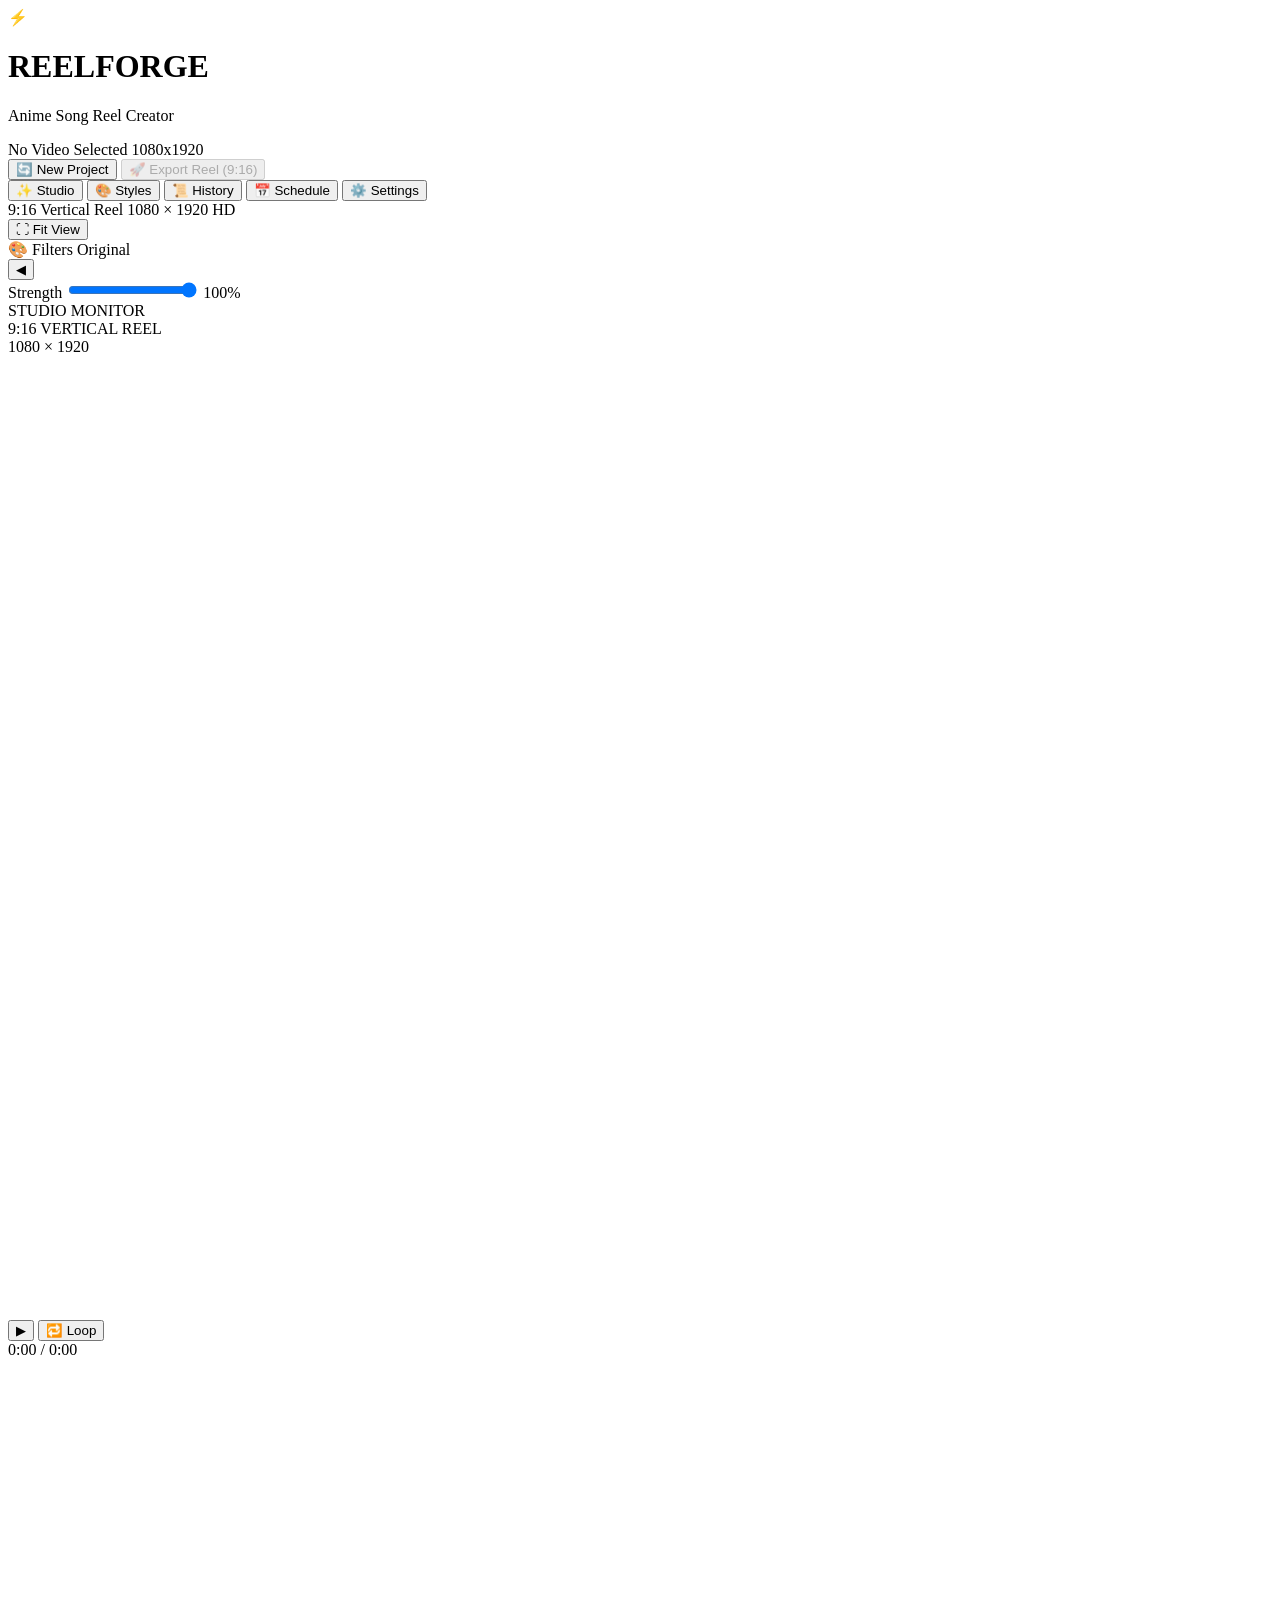
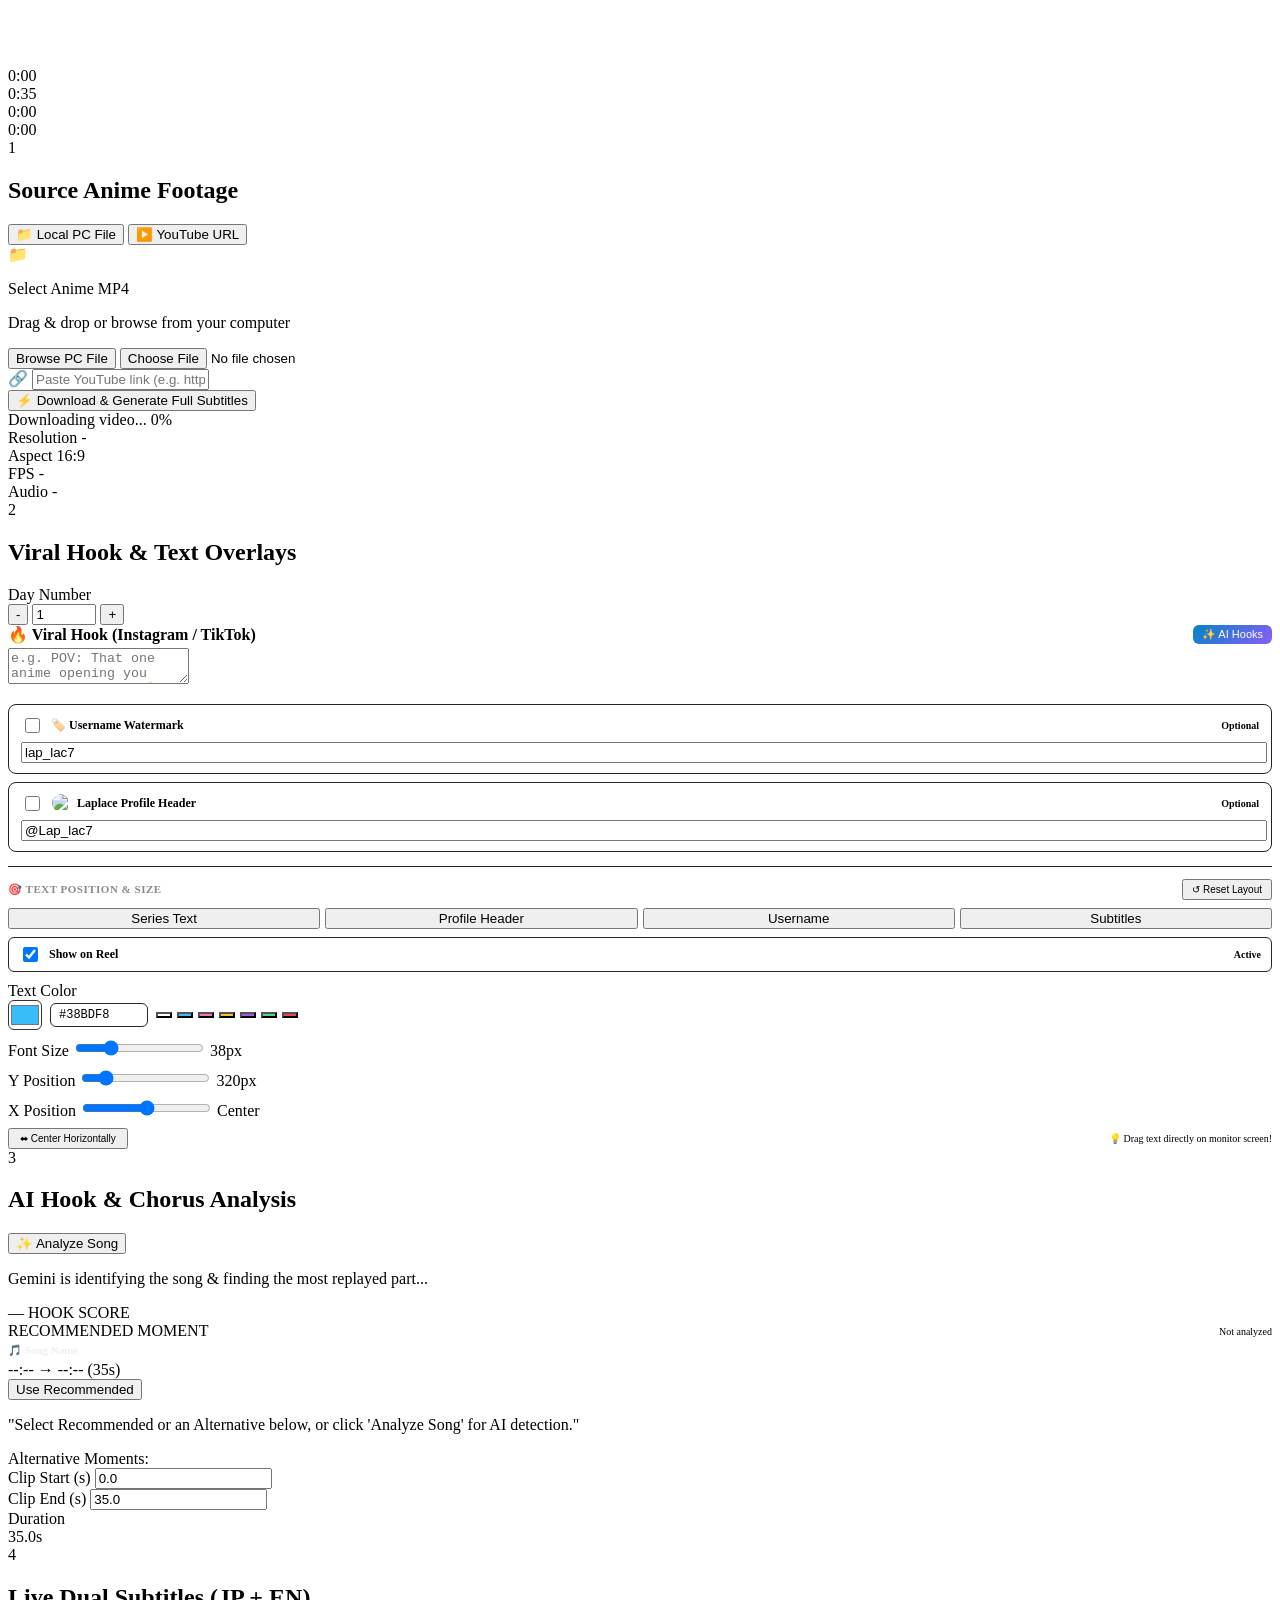
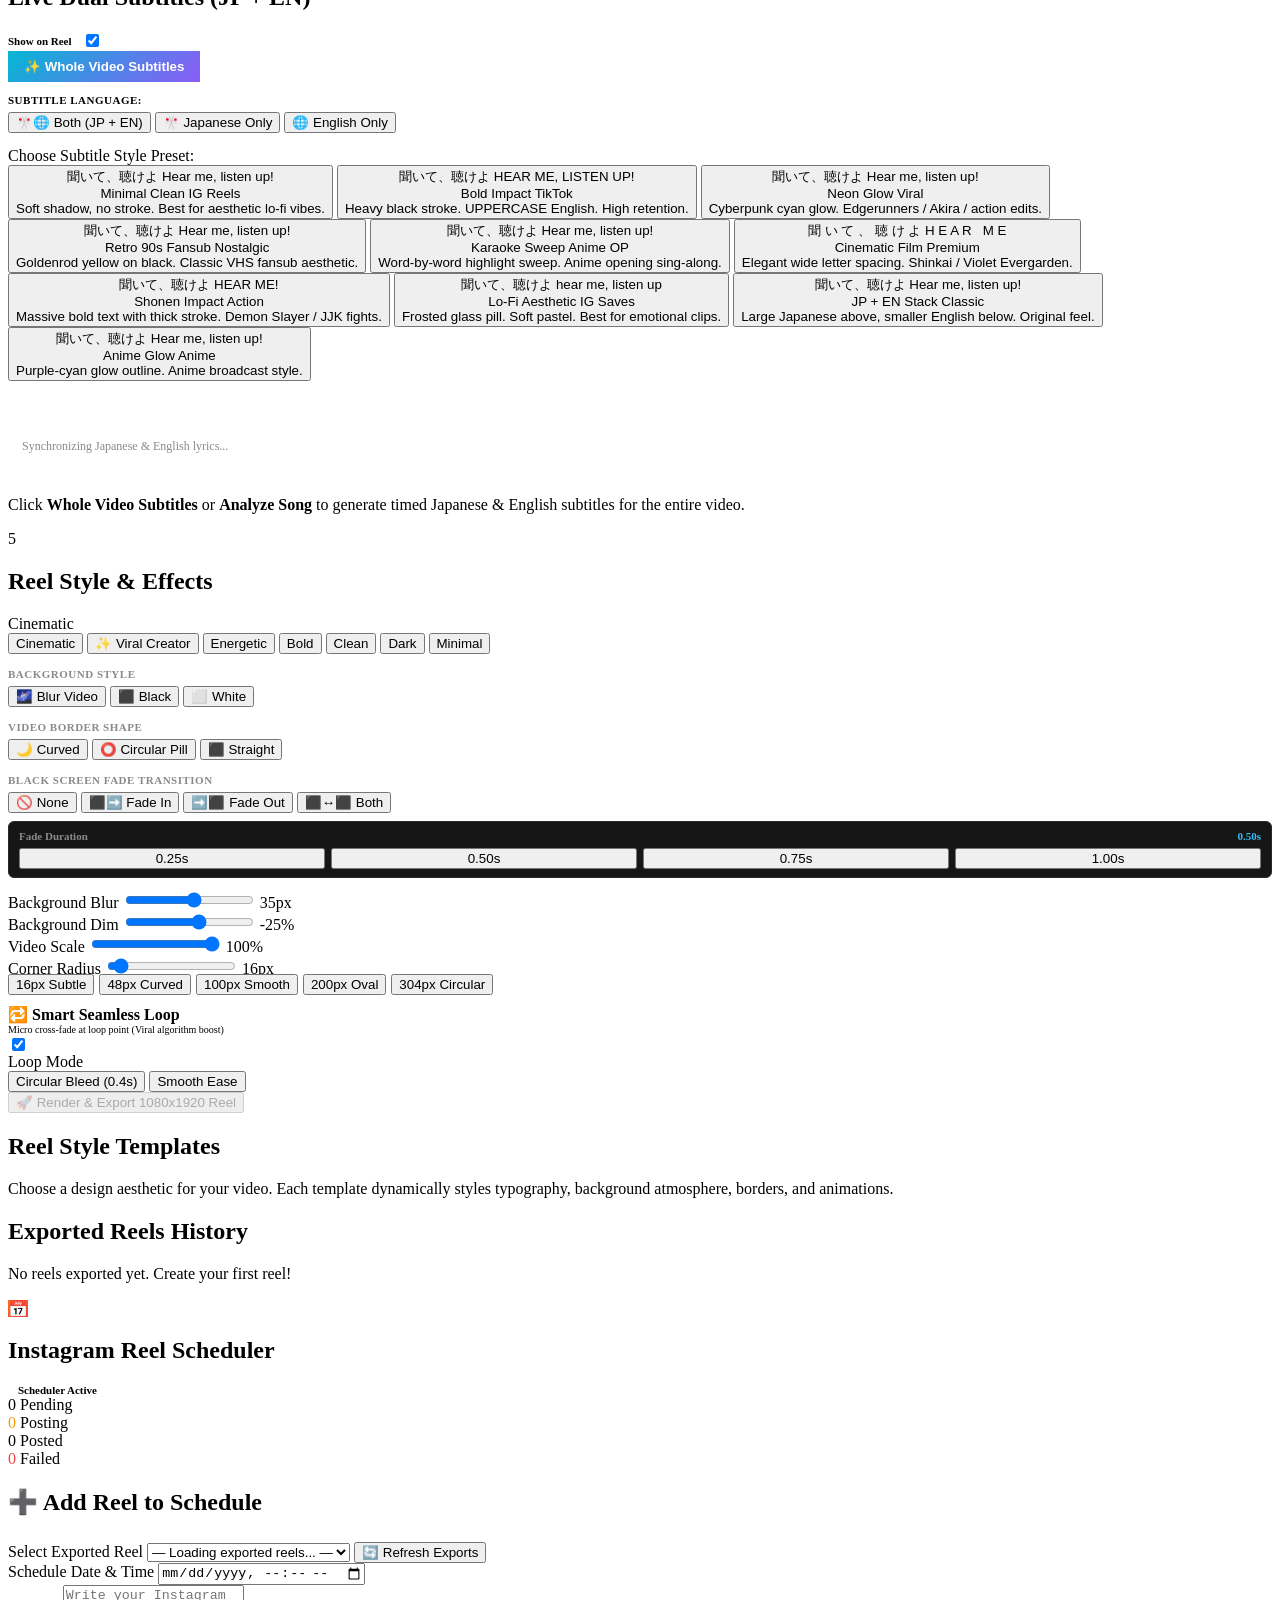
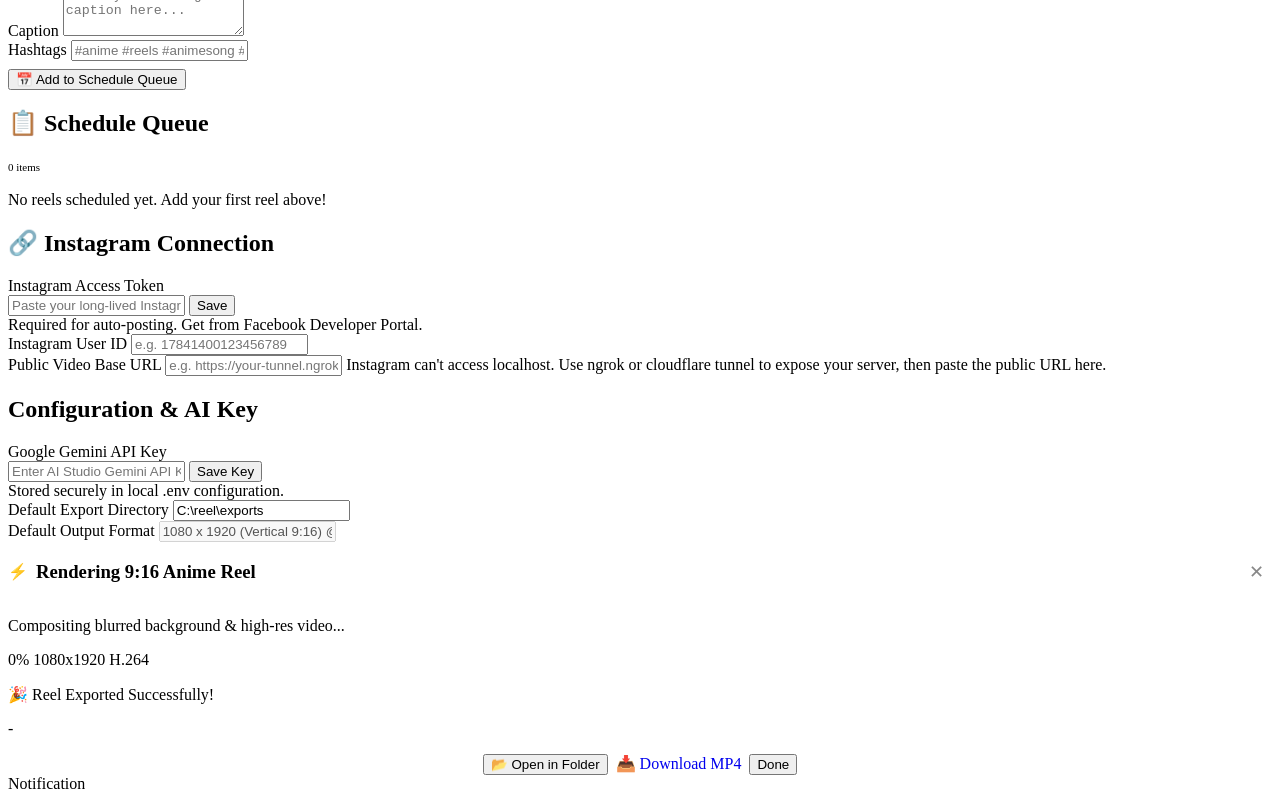
==== app/static/index.html @ e43fbde5 "feat: initial commit for anime song reel creator studio monitor" ====
<!DOCTYPE html>
<html lang="en">
<head>
  <meta charset="UTF-8" />
  <meta name="viewport" content="width=device-width, initial-scale=1.0" />
  <title>Anime Song Reel Creator — 2D Studio</title>
  <link rel="preconnect" href="https://fonts.googleapis.com">
  <link rel="preconnect" href="https://fonts.gstatic.com" crossorigin>
  <link href="https://fonts.googleapis.com/css2?family=Cabinet+Grotesk:wght@700;800;900&family=Noto+Sans+JP:wght@700;800;900&family=Plus+Jakarta+Sans:ital,wght@0,400;0,500;0,600;0,700;0,800;1,400&family=Space+Grotesk:wght@500;700&display=swap" rel="stylesheet">
  <link rel="stylesheet" href="/style.css?v=20260920_03" />
</head>
<body class="bg-dark text-light antialiased">
  <!-- Top App Bar -->
  <header class="app-header">
    <div class="header-left">
      <div class="logo-mark">
        <span class="logo-icon">⚡</span>
      </div>
      <div>
        <h1 class="logo-text">REEL<span class="gradient-text">FORGE</span></h1>
        <p class="logo-sub">Anime Song Reel Creator</p>
      </div>
    </div>

    <div class="header-center">
      <div id="active-file-pill" class="file-pill hidden">
        <span class="status-dot"></span>
        <span id="active-file-name">No Video Selected</span>
        <span id="active-file-meta" class="file-meta-tag">1080x1920</span>
      </div>
    </div>

    <div class="header-right">
      <button id="btn-reset-session" class="btn btn-sm" title="Clear session and start fresh">🔄 New Project</button>
      <button id="btn-export-quick" class="btn btn-primary" disabled>
        <span id="btn-export-quick-text">🚀 Export Reel (9:16)</span>
      </button>
    </div>
  </header>

  <!-- Main Studio Shell -->
  <div class="studio-layout">
    <!-- Left Navigation Bar -->
    <nav class="sidebar-nav">
      <button class="nav-tab active" data-view="studio" title="Create Reel">
        <span class="nav-icon">✨</span>
        <span class="nav-label">Studio</span>
      </button>
      <button class="nav-tab" data-view="templates" title="Style Templates">
        <span class="nav-icon">🎨</span>
        <span class="nav-label">Styles</span>
      </button>
      <button class="nav-tab" data-view="history" title="Export History">
        <span class="nav-icon">📜</span>
        <span class="nav-label">History</span>
      </button>
      <button class="nav-tab" data-view="schedule" title="Instagram Scheduler">
        <span class="nav-icon">📅</span>
        <span class="nav-label">Schedule</span>
      </button>
      <button class="nav-tab" data-view="settings" title="App Settings">
        <span class="nav-icon">⚙️</span>
        <span class="nav-label">Settings</span>
      </button>
    </nav>

    <!-- Center 2D Stage / Viewport -->
    <main class="viewport-stage">
      <!-- Stage Toolbar -->
      <div class="stage-toolbar">
        <div class="canvas-tag-group">
          <span class="canvas-res-pill">9:16 Vertical Reel</span>
          <span id="canvas-spec-pill" class="canvas-spec-pill">1080 × 1920 HD</span>
        </div>

        <div class="stage-controls">
          <button id="btn-fit-view" class="btn-icon" title="Toggle Fit">⛶ Fit View</button>
        </div>
      </div>

      <!-- Studio Video Monitor Display Flanked by Side Docks -->
      <div class="studio-stage-wrapper">
        <!-- Left Stage Dock: Visual Filters Library -->
        <aside class="stage-dock dock-left" id="dock-filters">
          <div class="dock-header">
            <div class="dock-title-group">
              <span class="dock-icon">🎨</span>
              <span class="dock-title">Filters</span>
              <span class="dock-count-badge" id="filter-active-name">Original</span>
            </div>
            <button class="dock-btn-toggle" id="btn-toggle-filters-dock" title="Collapse Filters Dock">◀</button>
          </div>

          <!-- Filter Intensity Slider -->
          <div class="dock-intensity-row">
            <span class="dock-sublabel">Strength</span>
            <input type="range" id="slider-filter-intensity" min="0" max="100" value="100" class="dock-range" />
            <span class="dock-value" id="val-filter-intensity">100%</span>
          </div>

          <!-- Scrollable Filter Cards Grid -->
          <div class="dock-grid-scroll" id="filters-grid"></div>
        </aside>

        <!-- Main 9:16 Studio Monitor -->
        <div class="studio-monitor" id="studio-monitor">
          <!-- Monitor Top HUD Bar -->
          <div class="monitor-hud">
            <div class="hud-left">
              <span class="hud-dot"></span>
              <span>STUDIO MONITOR</span>
            </div>
            <div class="hud-center" id="monitor-mode-label">9:16 VERTICAL REEL</div>
            <div class="hud-right" id="monitor-res-label">1080 × 1920</div>
          </div>

          <!-- Video Monitor Screen -->
          <div class="monitor-screen">
            <!-- The Real-time 2D Canvas -->
            <!-- A half-resolution monitor is much smoother; FFmpeg exports stay 1080×1920. -->
            <canvas id="reel-canvas" width="540" height="960" class="reel-canvas"></canvas>

            <!-- Hidden Video Element for decoding & playback -->
            <video id="hidden-video" playsinline preload="auto" class="hidden-media"></video>
          </div>
        </div>

        <div class="dock-balance-spacer" aria-hidden="true"></div>
      </div>

      <!-- CapCut Professional Multi-Track Timeline -->
      <div class="timeline-bar capcut-timeline-root" id="capcut-timeline-root">
        <!-- Left Dock: Start/Play, Loop, and Timecode on the left side -->
        <div class="timeline-left-dock" id="timeline-left-dock">
          <div class="tl-dock-buttons-col">
            <button id="btn-play-pause" class="btn-tl-play" title="Play / Pause (Space)">▶</button>
            <button id="btn-loop-clip" class="btn-tl-pill active" title="Toggle Loop (L)">🔁 Loop</button>
          </div>
          <div class="timeline-timecode-box">
            <span id="time-current" class="tc-time tc-current">0:00</span>
            <span class="tc-sep">/</span>
            <span id="time-duration" class="tc-time tc-total">0:00</span>
          </div>
        </div>

        <!-- Scrollable Multi-Track Container -->
        <div class="timeline-scroll-container" id="timeline-scroll-container">
          <!-- Width will scale dynamically with zoom level -->
          <div class="timeline-content-wrapper" id="timeline-content-wrapper">
            
            <!-- Track 0: Ruler Track -->
            <div class="tl-track-row tl-track-ruler" id="tl-track-ruler">
              <canvas id="timeline-ruler-canvas" class="tl-canvas-ruler"></canvas>
            </div>

            <!-- Track 1: Video Thumbnail Strip Track -->
            <div class="tl-track-row tl-track-video" id="tl-track-video">
              <canvas id="timeline-thumbnail-canvas" class="tl-canvas-thumbnails"></canvas>
            </div>

            <!-- Interactive Scrubber & Selection Overlay (Spans over Tracks) -->
            <div id="scrubber-track" class="scrubber-track-overlay">
              <!-- Left Dimmed Region (before selection) -->
              <div id="scrubber-dim-left" class="scrubber-dim dim-left"></div>
              
              <!-- Right Dimmed Region (after selection) -->
              <div id="scrubber-dim-right" class="scrubber-dim dim-right"></div>

              <!-- Selected Clip Region -->
              <div id="scrubber-range" class="scrubber-range" title="Drag to slide clip selection window">
                <!-- Left Trim Handle -->
                <div id="marker-start" class="capcut-handle handle-start" title="Drag to trim start">
                  <div class="marker-tooltip" id="tooltip-start">0:00</div>
                </div>

                <!-- Right Trim Handle -->
                <div id="marker-end" class="capcut-handle handle-end" title="Drag to trim end">
                  <div class="marker-tooltip" id="tooltip-end">0:35</div>
                </div>
              </div>

              <!-- CapCut Needle Playhead (Spans full height through ruler & tracks) -->
              <div id="scrubber-playhead" class="capcut-playhead" title="Drag playhead needle">
                <div class="playhead-cap"></div>
                <div class="playhead-line"></div>
                <div class="playhead-tooltip" id="tooltip-playhead">0:00</div>
              </div>

              <!-- Hover Time Preview Tooltip -->
              <div id="scrubber-hover-tooltip" class="scrubber-hover-tooltip hidden">0:00</div>
            </div>

          </div>
        </div>
      </div>
    </main>

    <!-- Right Inspector Panel -->
    <aside class="inspector-panel">
      <!-- STUDIO VIEW TAB CONTENT -->
      <div id="view-studio" class="panel-tab-content active">
        <!-- Step 1: Video File Selection -->
        <div class="card card-step-1">
          <div class="card-header">
            <span class="step-num num-cyan">1</span>
            <h2>Source Anime Footage</h2>
          </div>
          <div class="card-body">
            <!-- Source Selector Tabs -->
            <div class="source-tabs">
              <button type="button" id="tab-src-local" class="source-tab-btn active">📁 Local PC File</button>
              <button type="button" id="tab-src-yt" class="source-tab-btn">▶️ YouTube URL</button>
            </div>

            <!-- Panel 1: Local PC File -->
            <div id="panel-src-local" class="source-panel">
              <div class="file-dropzone" id="file-dropzone">
                <span class="dropzone-icon">📁</span>
                <p class="dropzone-title">Select Anime MP4</p>
                <p class="dropzone-hint">Drag & drop or browse from your computer</p>
                <div class="dropzone-buttons">
                  <button id="btn-browse-file" class="btn btn-cyan">Browse PC File</button>
                  <input type="file" id="input-file-native" accept="video/mp4,video/*" class="hidden-input" />
                </div>
              </div>
            </div>

            <!-- Panel 2: YouTube URL Downloader -->
            <div id="panel-src-yt" class="source-panel hidden">
              <div class="yt-download-card">
                <div class="yt-input-group">
                  <span class="yt-input-icon">🔗</span>
                  <input type="text" id="input-yt-url" class="yt-url-input" placeholder="Paste YouTube link (e.g. https://youtu.be/...)" />
                </div>
                <button type="button" id="btn-yt-download" class="btn btn-cyan btn-full">
                  <span id="btn-yt-text">⚡ Download & Generate Full Subtitles</span>
                </button>
                <div id="yt-progress-box" class="yt-progress-box hidden">
                  <div class="yt-progress-track">
                    <div id="yt-progress-bar" class="yt-progress-bar" style="width: 0%;"></div>
                  </div>
                  <div class="yt-progress-row">
                    <span id="yt-progress-label">Downloading video...</span>
                    <span id="yt-progress-percent">0%</span>
                  </div>
                </div>
              </div>
            </div>

            <!-- Video Info Meta Stats -->
            <div id="video-info-card" class="info-grid hidden">
              <div class="info-item">
                <span class="info-label">Resolution</span>
                <span id="meta-res" class="info-val text-cyan">-</span>
              </div>
              <div class="info-item">
                <span class="info-label">Aspect</span>
                <span id="meta-aspect" class="info-val text-pink">16:9</span>
              </div>
              <div class="info-item">
                <span class="info-label">FPS</span>
                <span id="meta-fps" class="info-val text-amber">-</span>
              </div>
              <div class="info-item">
                <span class="info-label">Audio</span>
                <span id="meta-audio" class="info-val text-emerald">-</span>
              </div>
            </div>
          </div>
        </div>

        <!-- Step 2: Reel Text & Hook Information -->
        <div class="card card-step-2">
          <div class="card-header">
            <span class="step-num num-purple">2</span>
            <h2>Viral Hook & Text Overlays</h2>
          </div>
          <div class="card-body form-grid">
            <div class="form-row">
              <div class="form-group flex-1">
                <label for="input-day-number">Day Number</label>
                <div class="input-with-stepper">
                  <button type="button" id="btn-day-dec" class="btn-step">-</button>
                  <input type="number" id="input-day-number" value="1" min="1" max="9999" />
                  <button type="button" id="btn-day-inc" class="btn-step">+</button>
                </div>
              </div>
              <div class="form-group flex-2">
                <div style="display:flex; justify-content:space-between; align-items:center; margin-bottom:4px;">
                  <label for="input-series-text" style="margin:0; font-weight:700;">🔥 Viral Hook (Instagram / TikTok)</label>
                  <button type="button" id="btn-generate-ai-hooks" class="btn btn-sm" style="font-size:11px; padding:3px 9px; background:linear-gradient(135deg, #0284c7, #8b5cf6); border:none; color:#fff; border-radius:6px; cursor:pointer;" title="Generate viral hooks with Gemini AI">✨ AI Hooks</button>
                </div>
                <textarea id="input-series-text" rows="2" class="form-textarea" placeholder="e.g. POV: That one anime opening you will NEVER skip ⚡"></textarea>
                <div id="ai-hooks-container" class="ai-hooks-pills hidden" style="margin-top:6px; display:flex; flex-wrap:wrap; gap:5px;"></div>
              </div>
            </div>

            <!-- Username Watermark Toggle & Input (Separate) -->
            <div class="form-group" style="margin-top: 10px; padding: 10px 12px; background: rgba(255,255,255,0.03); border: 1px solid #222; border-radius: 8px;">
              <div style="display:flex; justify-content:space-between; align-items:center; margin-bottom: 6px;">
                <label for="check-watermark" style="font-size:12px; font-weight:700; color:var(--text-primary); cursor:pointer; display:flex; align-items:center; gap:8px; margin:0;">
                  <input type="checkbox" id="check-watermark" style="accent-color:var(--neon-cyan); width:15px; height:15px; cursor:pointer;" />
                  <span>🏷️ Username Watermark</span>
                </label>
                <span style="font-size:10px; color:var(--neon-cyan); font-weight:600;">Optional</span>
              </div>
              <div id="watermark-input-group" class="hidden" style="margin-top:6px;">
                <input type="text" id="input-watermark-text" value="lap_lac7" placeholder="e.g. lap_lac7 or your channel" style="width:100%;" />
              </div>
            </div>

            <!-- Laplace Creator Avatar & Follow Tag Toggle & Input (Separate) -->
            <div class="form-group" style="margin-top: 8px; padding: 10px 12px; background: rgba(255,255,255,0.03); border: 1px solid #222; border-radius: 8px;">
              <div style="display:flex; justify-content:space-between; align-items:center; margin-bottom: 6px;">
                <label for="check-creator-badge" style="font-size:12px; font-weight:700; color:var(--text-primary); cursor:pointer; display:flex; align-items:center; gap:8px; margin:0;">
                  <input type="checkbox" id="check-creator-badge" style="accent-color:var(--neon-cyan); width:15px; height:15px; cursor:pointer;" />
                  <span style="display:flex; align-items:center; gap:6px;">
                    <img src="/creator_avatar_laplace.png" alt="Laplace creator avatar" style="width:18px; height:18px; border-radius:50%; object-fit:cover; vertical-align:middle; border:1px solid rgba(255,255,255,0.4);" />
                    Laplace Profile Header
                  </span>
                </label>
                <span style="font-size:10px; color:var(--neon-pink); font-weight:600;">Optional</span>
              </div>
              <div id="creator-badge-input-group" class="hidden" style="margin-top:6px;">
                <input type="text" id="input-creator-tag" value="@Lap_lac7" placeholder="e.g. @Lap_lac7" style="width:100%;" />
              </div>
            </div>

            <!-- Interactive Text Layout & Sizing -->
            <div class="text-layout-box" style="margin-top:14px; border-top:1px solid #222; padding-top:12px;">
              <div style="display:flex; justify-content:space-between; align-items:center; margin-bottom:8px;">
                <label style="font-size:11px; font-weight:700; color:#8A8A8A; text-transform:uppercase; letter-spacing:0.5px; margin:0;">
                  🎯 Text Position & Size
                </label>
                <button type="button" id="btn-reset-text-layout" class="btn btn-sm" style="font-size:10px; padding:3px 8px;" title="Reset all text to default positions and sizes">
                  ↺ Reset Layout
                </button>
              </div>

              <!-- Selector pills for which text to adjust -->
              <div class="text-elem-pills" id="text-elem-pills" style="display:grid; grid-template-columns:repeat(4, 1fr); gap:5px; margin-bottom:8px;">
                <button type="button" class="text-elem-btn active" data-elem="series">Series Text</button>
                <button type="button" class="text-elem-btn" data-elem="creatorBadge">Profile Header</button>
                <button type="button" class="text-elem-btn" data-elem="watermark">Username</button>
                <button type="button" class="text-elem-btn" data-elem="subtitles">Subtitles</button>
              </div>

              <!-- Direct Element Visibility Toggle for Selected Element -->
              <div id="row-text-elem-toggle" style="display:flex; justify-content:space-between; align-items:center; margin-bottom:10px; padding:6px 10px; background:rgba(255,255,255,0.03); border:1px solid #282828; border-radius:6px;">
                <label for="check-elem-visible" style="font-size:12px; font-weight:700; color:var(--text-primary); cursor:pointer; display:flex; align-items:center; gap:8px; margin:0;">
                  <input type="checkbox" id="check-elem-visible" checked style="accent-color:var(--neon-cyan); width:15px; height:15px; cursor:pointer;" />
                  <span id="label-elem-visible">Show on Reel</span>
                </label>
                <span id="tag-elem-visible-status" style="font-size:10px; color:var(--neon-cyan); font-weight:600;">Active</span>
              </div>

              <!-- Text Color Control -->
              <div class="slider-row" style="margin-bottom:8px; align-items:center;">
                <span class="slider-name" style="width:75px;">Text Color</span>
                <div style="display:flex; align-items:center; gap:8px; flex:1; flex-wrap:wrap;">
                  <input type="color" id="picker-text-color" value="#38bdf8" style="width:34px; height:30px; border:1px solid #333; border-radius:6px; background:none; cursor:pointer; padding:0;" />
                  <input type="text" id="input-text-color-hex" value="#38BDF8" maxlength="7" style="width:80px; padding:4px 8px; font-size:12px; font-family:monospace; background:var(--bg-surface); border:1px solid #2A2A2A; border-radius:6px; color:var(--text-primary); text-transform:uppercase;" />
                  <div id="text-color-swatches" style="display:flex; gap:5px; align-items:center;">
                    <button type="button" class="color-swatch-btn" data-color="#ffffff" style="background:#ffffff;" title="White"></button>
                    <button type="button" class="color-swatch-btn" data-color="#38bdf8" style="background:#38bdf8;" title="Neon Cyan"></button>
                    <button type="button" class="color-swatch-btn" data-color="#f472b6" style="background:#f472b6;" title="Hot Pink"></button>
                    <button type="button" class="color-swatch-btn" data-color="#fbbf24" style="background:#fbbf24;" title="Amber Gold"></button>
                    <button type="button" class="color-swatch-btn" data-color="#a855f7" style="background:#a855f7;" title="Purple"></button>
                    <button type="button" class="color-swatch-btn" data-color="#4ade80" style="background:#4ade80;" title="Emerald"></button>
                    <button type="button" class="color-swatch-btn" data-color="#ef4444" style="background:#ef4444;" title="Red"></button>
                  </div>
                </div>
              </div>

              <!-- Size Slider -->
              <div class="slider-row" style="margin-bottom:8px;">
                <span class="slider-name" style="width:75px;">Font Size</span>
                <input type="range" id="slider-text-size" min="14" max="110" value="38" />
                <span id="val-text-size" class="slider-val text-cyan" style="width:45px; text-align:right;">38px</span>
              </div>

              <!-- Vertical (Y) Position Slider -->
              <div class="slider-row" style="margin-bottom:8px;">
                <span class="slider-name" style="width:75px;">Y Position</span>
                <input type="range" id="slider-text-y" min="60" max="1860" value="320" />
                <span id="val-text-y" class="slider-val text-purple" style="width:45px; text-align:right;">320px</span>
              </div>

              <!-- Horizontal (X) Position Slider -->
              <div class="slider-row" style="margin-bottom:8px;">
                <span class="slider-name" style="width:75px;">X Position</span>
                <input type="range" id="slider-text-x" min="80" max="1000" value="540" />
                <span id="val-text-x" class="slider-val text-pink" style="width:45px; text-align:right;">Center</span>
              </div>

              <div style="display:flex; justify-content:space-between; align-items:center; margin-top:8px;">
                <button type="button" id="btn-center-text-x" class="btn btn-sm" style="font-size:10px; padding:3px 10px;">
                  ⬌ Center Horizontally
                </button>
                <span style="font-size:10px; color:var(--text-muted);">
                  💡 Drag text directly on monitor screen!
                </span>
              </div>
            </div>
          </div>
        </div>

        <!-- Step 3: AI Hook & Chorus Analysis -->
        <div class="card card-step-3">
          <div class="card-header space-between">
            <div class="card-title-group">
              <span class="step-num num-pink">3</span>
              <h2>AI Hook & Chorus Analysis</h2>
            </div>
            <button id="btn-analyze-ai" class="btn btn-sparkle">
              <span>✨ Analyze Song</span>
            </button>
          </div>
          <div class="card-body">
            <!-- Loading Indicator -->
            <div id="ai-loading" class="ai-loading-box hidden">
              <div class="pulsing-radar"></div>
              <p id="ai-loading-text">Gemini is identifying the song & finding the most replayed part...</p>
            </div>

            <!-- AI Results Box (Dynamic AI Analysis) -->
            <div id="ai-results" class="ai-results-box">
              <div class="score-row">
                <div class="score-circle">
                  <span id="ai-score-num" class="score-value">—</span>
                  <span class="score-label">HOOK SCORE</span>
                </div>
                <div class="rec-moment-box">
                  <div style="display:flex;justify-content:space-between;align-items:center;margin-bottom:4px;">
                    <span class="rec-tag">RECOMMENDED MOMENT</span>
                    <span id="ai-model-badge" class="badge-template" style="font-size:10px;text-transform:none;">Not analyzed</span>
                  </div>
                  <div id="ai-identified-song" class="identified-song-pill hidden" style="font-size:11px;color:#EDEDED;font-weight:700;margin-bottom:4px;overflow:hidden;text-overflow:ellipsis;white-space:nowrap;">
                    🎵 <span id="ai-identified-text">Song Name</span>
                  </div>
                  <div class="rec-times" id="ai-rec-times">--:-- → --:-- (35s)</div>
                  <button id="btn-apply-rec" class="btn btn-sm">Use Recommended</button>
                </div>
              </div>
              <p id="ai-reason" class="ai-reason-quote">"Select Recommended or an Alternative below, or click 'Analyze Song' for AI detection."</p>

              <!-- Alternatives -->
              <div id="ai-alternatives-group" class="alternatives-group">
                <span class="sub-label">Alternative Moments:</span>
                <div id="ai-alts-list" class="alts-list"></div>
              </div>
            </div>

            <!-- Manual Trimming Control -->
            <div class="trim-controls">
              <div class="trim-input-group">
                <label>Clip Start (s)</label>
                <input type="number" id="input-start-time" step="0.5" value="0.0" min="0" />
              </div>
              <div class="trim-input-group">
                <label>Clip End (s)</label>
                <input type="number" id="input-end-time" step="0.5" value="35.0" min="1" />
              </div>
              <div class="trim-input-group">
                <label>Duration</label>
                <div id="label-clip-duration" class="trim-duration-badge">35.0s</div>
              </div>
            </div>
          </div>
        </div>

        <!-- Step 4: Dual-Language Live Subtitles (JP + EN) -->
        <div class="card card-step-subtitles">
          <div class="card-header space-between">
            <div class="card-title-group">
              <span class="step-num num-emerald">4</span>
              <h2>Live Dual Subtitles (JP + EN)</h2>
            </div>
            <div style="display:flex;align-items:center;gap:10px;">
              <span style="font-size:11px;font-weight:700;color:var(--text-secondary);">Show on Reel</span>
              <label class="switch switch-sm" title="Toggle live subtitles on reel">
                <input type="checkbox" id="check-subtitles" checked />
                <span class="slider-toggle"></span>
              </label>
            </div>
          </div>
          <div class="card-body">
            <div class="subtitles-toolbar" style="display:flex;gap:8px;align-items:center;flex-wrap:wrap;">
              <button type="button" id="btn-sync-full-lyrics" class="btn btn-cyan btn-sm" style="background:linear-gradient(135deg, #06b6d4, #8b5cf6);color:#fff;border:none;font-weight:700;padding:8px 16px;" title="Generate vocal-synchronized subtitles for the entire video from start to finish">
                <span id="btn-sync-full-text">✨ Whole Video Subtitles</span>
              </button>
            </div>

            <!-- Subtitle Language Selector -->
            <div class="sub-lang-selector-box" style="margin-top: 12px; margin-bottom: 14px;">
              <label style="display:block; font-size:11px; font-weight:700; color:var(--text-secondary); margin-bottom:6px; text-transform:uppercase; letter-spacing:0.5px;">Subtitle Language:</label>
              <div class="sub-lang-grid" id="sub-lang-grid">
                <button type="button" class="sub-lang-btn active" data-lang="both" title="Display both Japanese and English translation">
                  <span class="sub-lang-icon">🎌🌐</span>
                  <span class="sub-lang-name">Both (JP + EN)</span>
                </button>
                <button type="button" class="sub-lang-btn" data-lang="jp" title="Display Japanese subtitles only">
                  <span class="sub-lang-icon">🎌</span>
                  <span class="sub-lang-name">Japanese Only</span>
                </button>
                <button type="button" class="sub-lang-btn" data-lang="en" title="Display English subtitles only">
                  <span class="sub-lang-icon">🌐</span>
                  <span class="sub-lang-name">English Only</span>
                </button>
              </div>
            </div>

            <!-- Subtitle Visual Style Selector Grid -->
            <div class="sub-style-selector-box">
              <label class="sub-style-title-label">Choose Subtitle Style Preset:</label>
              <div class="sub-style-grid">
                <button type="button" class="sub-style-card active" data-style="minimal" title="Clean and simple. Soft shadow, no stroke.">
                  <div class="style-card-preview style-preview-minimal">
                    <span class="sp-jp">聞いて、聴けよ</span>
                    <span class="sp-en">Hear me, listen up!</span>
                  </div>
                  <div class="style-card-header">
                    <span class="style-card-name">Minimal Clean</span>
                    <span class="style-card-tag">IG Reels</span>
                  </div>
                  <span class="style-card-desc">Soft shadow, no stroke. Best for aesthetic lo-fi vibes.</span>
                </button>

                <button type="button" class="sub-style-card" data-style="bold_lyrics" title="Heavy stroke. UPPERCASE English. Maximum retention.">
                  <div class="style-card-preview style-preview-bold">
                    <span class="sp-jp">聞いて、聴けよ</span>
                    <span class="sp-en">HEAR ME, LISTEN UP!</span>
                  </div>
                  <div class="style-card-header">
                    <span class="style-card-name">Bold Impact</span>
                    <span class="style-card-tag">TikTok</span>
                  </div>
                  <span class="style-card-desc">Heavy black stroke. UPPERCASE English. High retention.</span>
                </button>

                <button type="button" class="sub-style-card" data-style="neon_glow" title="Cyberpunk neon glow with cyan outline.">
                  <div class="style-card-preview style-preview-neon">
                    <span class="sp-jp">聞いて、聴けよ</span>
                    <span class="sp-en">Hear me, listen up!</span>
                  </div>
                  <div class="style-card-header">
                    <span class="style-card-name">Neon Glow</span>
                    <span class="style-card-tag">Viral</span>
                  </div>
                  <span class="style-card-desc">Cyberpunk cyan glow. Edgerunners / Akira / action edits.</span>
                </button>

                <button type="button" class="sub-style-card" data-style="retro_90s" title="Classic 90s fansub. Yellow text, black stroke.">
                  <div class="style-card-preview style-preview-retro">
                    <span class="sp-jp">聞いて、聴けよ</span>
                    <span class="sp-en">Hear me, listen up!</span>
                  </div>
                  <div class="style-card-header">
                    <span class="style-card-name">Retro 90s Fansub</span>
                    <span class="style-card-tag">Nostalgic</span>
                  </div>
                  <span class="style-card-desc">Goldenrod yellow on black. Classic VHS fansub aesthetic.</span>
                </button>

                <button type="button" class="sub-style-card" data-style="karaoke" title="Syllable-synced karaoke color sweep.">
                  <div class="style-card-preview style-preview-karaoke">
                    <span class="sp-jp"><span class="sp-sung">聞いて、</span>聴けよ</span>
                    <span class="sp-en"><span class="sp-sung">Hear me,</span> listen up!</span>
                  </div>
                  <div class="style-card-header">
                    <span class="style-card-name">Karaoke Sweep</span>
                    <span class="style-card-tag">Anime OP</span>
                  </div>
                  <span class="style-card-desc">Word-by-word highlight sweep. Anime opening sing-along.</span>
                </button>

                <button type="button" class="sub-style-card" data-style="cinematic" title="Elegant wide-spaced film typography.">
                  <div class="style-card-preview style-preview-cinematic">
                    <span class="sp-jp">聞 い て 、 聴 け よ</span>
                    <span class="sp-en">H E A R &nbsp; M E</span>
                  </div>
                  <div class="style-card-header">
                    <span class="style-card-name">Cinematic Film</span>
                    <span class="style-card-tag">Premium</span>
                  </div>
                  <span class="style-card-desc">Elegant wide letter spacing. Shinkai / Violet Evergarden.</span>
                </button>

                <button type="button" class="sub-style-card" data-style="impact" title="Shonen impact slam. Huge bold condensed text.">
                  <div class="style-card-preview style-preview-impact">
                    <span class="sp-jp">聞いて、聴けよ</span>
                    <span class="sp-en">HEAR ME!</span>
                  </div>
                  <div class="style-card-header">
                    <span class="style-card-name">Shonen Impact</span>
                    <span class="style-card-tag">Action</span>
                  </div>
                  <span class="style-card-desc">Massive bold text with thick stroke. Demon Slayer / JJK fights.</span>
                </button>

                <button type="button" class="sub-style-card" data-style="lofi_pastel" title="Frosted pill background. Aesthetic pastel glow.">
                  <div class="style-card-preview style-preview-lofi">
                    <span class="sp-jp">聞いて、聴けよ</span>
                    <span class="sp-en">hear me, listen up</span>
                  </div>
                  <div class="style-card-header">
                    <span class="style-card-name">Lo-Fi Aesthetic</span>
                    <span class="style-card-tag">IG Saves</span>
                  </div>
                  <span class="style-card-desc">Frosted glass pill. Soft pastel. Best for emotional clips.</span>
                </button>

                <button type="button" class="sub-style-card" data-style="jp_en" title="Dual-stack: large Japanese above, smaller English below.">
                  <div class="style-card-preview style-preview-jpen">
                    <span class="sp-jp">聞いて、聴けよ</span>
                    <span class="sp-en">Hear me, listen up!</span>
                  </div>
                  <div class="style-card-header">
                    <span class="style-card-name">JP + EN Stack</span>
                    <span class="style-card-tag">Classic</span>
                  </div>
                  <span class="style-card-desc">Large Japanese above, smaller English below. Original feel.</span>
                </button>

                <button type="button" class="sub-style-card" data-style="anime" title="Anime-inspired purple glow outline.">
                  <div class="style-card-preview style-preview-anime">
                    <span class="sp-jp">聞いて、聴けよ</span>
                    <span class="sp-en">Hear me, listen up!</span>
                  </div>
                  <div class="style-card-header">
                    <span class="style-card-name">Anime Glow</span>
                    <span class="style-card-tag">Anime</span>
                  </div>
                  <span class="style-card-desc">Purple-cyan glow outline. Anime broadcast style.</span>
                </button>
              </div>
            </div>

            <!-- Loading Indicator for Lyrics -->
            <div id="lyrics-loading" class="ai-loading-box hidden" style="padding:14px;">
              <div class="pulsing-radar" style="width:32px;height:32px;margin-bottom:8px;"></div>
              <p style="font-size:12px;color:#8A8A8A;">Synchronizing Japanese & English lyrics...</p>
            </div>

            <!-- Live Lyric Line Cards Drawer -->
            <div id="lyrics-list-container" class="lyrics-list-container">
              <p id="lyrics-empty-hint" class="lyrics-empty-hint">Click <strong>Whole Video Subtitles</strong> or <strong>Analyze Song</strong> to generate timed Japanese & English subtitles for the entire video.</p>
              <div id="lyrics-timeline-list" class="lyrics-timeline-list hidden"></div>
            </div>
          </div>
        </div>

        <!-- Step 5: Visual Preset & Adjustments -->
        <div class="card card-step-4">
          <div class="card-header space-between">
            <div class="card-title-group">
              <span class="step-num num-amber">5</span>
              <h2>Reel Style & Effects</h2>
            </div>
            <span id="active-template-badge" class="badge-template">Cinematic</span>
          </div>
          <div class="card-body">
            <!-- Template Quick Buttons -->
            <div class="template-selector-grid" id="template-quick-grid">
              <button class="tpl-btn active" data-tpl="cinematic">Cinematic</button>
              <button class="tpl-btn" data-tpl="viral_creator">✨ Viral Creator</button>
              <button class="tpl-btn" data-tpl="energetic">Energetic</button>
              <button class="tpl-btn" data-tpl="bold">Bold</button>
              <button class="tpl-btn" data-tpl="clean">Clean</button>
              <button class="tpl-btn" data-tpl="dark">Dark</button>
              <button class="tpl-btn" data-tpl="minimal">Minimal</button>
            </div>

            <!-- Background Style Picker (1. Blur Background, 2. Black Background, 3. White) -->
            <div class="form-group" style="margin-top: 14px; margin-bottom: 12px;">
              <label style="display:block; font-size:11px; font-weight:700; color:#8A8A8A; margin-bottom:6px; text-transform:uppercase; letter-spacing:0.5px;">Background Style</label>
              <div class="bg-mode-grid" id="bg-mode-grid">
                <button type="button" class="bg-mode-btn active" data-bg="blur" title="Blurred Video Background">
                  <span class="bg-mode-icon">🌌</span>
                  <span class="bg-mode-label">Blur Video</span>
                </button>
                <button type="button" class="bg-mode-btn" data-bg="black" title="Solid Black Background">
                  <span class="bg-mode-icon">⬛</span>
                  <span class="bg-mode-label">Black</span>
                </button>
                <button type="button" class="bg-mode-btn" data-bg="white" title="Solid White Background">
                  <span class="bg-mode-icon">⬜</span>
                  <span class="bg-mode-label">White</span>
                </button>
              </div>
            </div>

            <!-- Video Border Shape Picker (Curved vs Circular Pill vs Straight) -->
            <div class="form-group" style="margin-top: 14px; margin-bottom: 12px;">
              <label style="display:block; font-size:11px; font-weight:700; color:#8A8A8A; margin-bottom:6px; text-transform:uppercase; letter-spacing:0.5px;">Video Border Shape</label>
              <div class="border-mode-grid" id="border-mode-grid">
                <button type="button" class="border-mode-btn active" data-border="curved" id="btn-border-curved" title="Curved Rounded Video Border">
                  <span class="border-mode-icon">🌙</span>
                  <span class="border-mode-label">Curved</span>
                </button>
                <button type="button" class="border-mode-btn" data-border="circular" id="btn-border-circular" title="Circular / Capsule Pill Video Border">
                  <span class="border-mode-icon">⭕</span>
                  <span class="border-mode-label">Circular Pill</span>
                </button>
                <button type="button" class="border-mode-btn" data-border="straight" id="btn-border-straight" title="Sharp Straight Video Border (No Curves)">
                  <span class="border-mode-icon">⬛</span>
                  <span class="border-mode-label">Straight</span>
                </button>
              </div>
            </div>

            <!-- Black Screen Fade Transition (Fade In / Fade Out) -->
            <div class="form-group" style="margin-top: 14px; margin-bottom: 12px;">
              <div style="display:flex; justify-content:space-between; align-items:center; margin-bottom:6px;">
                <label style="font-size:11px; font-weight:700; color:#8A8A8A; text-transform:uppercase; letter-spacing:0.5px; margin:0;">Black Screen Fade Transition</label>
              </div>
              <div class="fade-mode-grid" id="fade-mode-grid">
                <button type="button" class="fade-mode-btn active" data-fade="none" id="btn-fade-none" title="No Black Fade Transition">
                  <span class="fade-mode-icon">🚫</span>
                  <span class="fade-mode-label">None</span>
                </button>
                <button type="button" class="fade-mode-btn" data-fade="in" id="btn-fade-in" title="Fade In from Black Screen">
                  <span class="fade-mode-icon">⬛➡️</span>
                  <span class="fade-mode-label">Fade In</span>
                </button>
                <button type="button" class="fade-mode-btn" data-fade="out" id="btn-fade-out" title="Fade Out to Black Screen">
                  <span class="fade-mode-icon">➡️⬛</span>
                  <span class="fade-mode-label">Fade Out</span>
                </button>
                <button type="button" class="fade-mode-btn" data-fade="both" id="btn-fade-both" title="Fade In & Fade Out to Black Screen">
                  <span class="fade-mode-icon">⬛↔️⬛</span>
                  <span class="fade-mode-label">Both</span>
                </button>
              </div>

              <!-- Fade Duration Selector -->
              <div id="fade-duration-container" class="hidden" style="margin-top: 8px; background: #161616; border: 1px solid #2A2A2A; border-radius: 6px; padding: 8px 10px;">
                <div style="display:flex; justify-content:space-between; align-items:center; margin-bottom: 6px;">
                  <span style="font-size: 11px; color: #8A8A8A; font-weight: 600;">Fade Duration</span>
                  <span id="fade-duration-label" style="font-size: 11px; font-weight: 700; color: #38bdf8;">0.50s</span>
                </div>
                <div class="fade-dur-grid" style="display:grid; grid-template-columns: repeat(4, 1fr); gap: 6px;">
                  <button type="button" class="fade-dur-btn" data-dur="0.25">0.25s</button>
                  <button type="button" class="fade-dur-btn active" data-dur="0.50">0.50s</button>
                  <button type="button" class="fade-dur-btn" data-dur="0.75">0.75s</button>
                  <button type="button" class="fade-dur-btn" data-dur="1.00">1.00s</button>
                </div>
              </div>
            </div>

            <!-- Visual Adjustment Sliders -->
            <div class="slider-controls mt-4">
              <div class="slider-row" id="row-bg-blur">
                <span class="slider-name">Background Blur</span>
                <input type="range" id="slider-blur" min="5" max="60" value="35" />
                <span id="val-blur" class="slider-val text-cyan">35px</span>
              </div>
              <div class="slider-row" id="row-bg-dim">
                <span class="slider-name">Background Dim</span>
                <input type="range" id="slider-dim" min="-0.6" max="0" step="0.05" value="-0.25" />
                <span id="val-dim" class="slider-val text-purple">-25%</span>
              </div>
              <div class="slider-row">
                <span class="slider-name">Video Scale</span>
                <input type="range" id="slider-scale" min="0.85" max="1.0" step="0.01" value="1.0" />
                <span id="val-scale" class="slider-val text-pink">100%</span>
              </div>
              <div class="slider-row" id="row-corner-radius">
                <span class="slider-name">Corner Radius</span>
                <input type="range" id="slider-radius" min="0" max="320" step="2" value="16" />
                <span id="val-radius" class="slider-val text-amber">16px</span>
              </div>
              <div class="radius-presets-row" id="radius-presets-row" style="margin-top:-4px; margin-bottom:10px; display:flex; gap:5px; flex-wrap:wrap;">
                <button type="button" class="radius-chip active" data-radius="16">16px Subtle</button>
                <button type="button" class="radius-chip" data-radius="48">48px Curved</button>
                <button type="button" class="radius-chip" data-radius="100">100px Smooth</button>
                <button type="button" class="radius-chip" data-radius="200">200px Oval</button>
                <button type="button" class="radius-chip" data-radius="304">304px Circular</button>
              </div>
              <div class="slider-row toggle-row">
                <div style="display:flex;flex-direction:column;">
                  <span class="slider-name" style="width:auto;font-weight:700;">🔁 Smart Seamless Loop</span>
                  <span style="font-size:10px;color:var(--text-muted);">Micro cross-fade at loop point (Viral algorithm boost)</span>
                </div>
                <label class="switch" title="Enable seamless audio looping for Reels/TikTok">
                  <input type="checkbox" id="check-smart-loop" checked />
                  <span class="slider-toggle"></span>
                </label>
              </div>
              <div class="slider-row" id="row-loop-mode" style="margin-top:-2px;">
                <span class="slider-name">Loop Mode</span>
                <div class="sub-style-pills" style="flex:1;">
                  <button type="button" class="loop-mode-btn active" data-mode="circular">Circular Bleed (0.4s)</button>
                  <button type="button" class="loop-mode-btn" data-mode="micro">Smooth Ease</button>
                </div>
              </div>
            </div>
          </div>
        </div>

        <!-- Export Action Card -->
        <div class="card export-card">
          <button id="btn-export-main" class="btn btn-gradient btn-xl w-full" disabled>
            <span id="btn-export-main-text">🚀 Render & Export 1080x1920 Reel</span>
          </button>
        </div>
      </div>

      <!-- TEMPLATES TAB VIEW -->
      <div id="view-templates" class="panel-tab-content">
        <div class="card">
          <div class="card-header">
            <h2>Reel Style Templates</h2>
          </div>
          <div class="card-body">
            <p class="section-desc">Choose a design aesthetic for your video. Each template dynamically styles typography, background atmosphere, borders, and animations.</p>
            <div id="templates-catalog" class="catalog-grid"></div>
          </div>
        </div>
      </div>

      <!-- HISTORY TAB VIEW -->
      <div id="view-history" class="panel-tab-content">
        <div class="card">
          <div class="card-header">
            <h2>Exported Reels History</h2>
          </div>
          <div class="card-body">
            <div id="history-list" class="history-table-wrapper">
              <p class="empty-state">No reels exported yet. Create your first reel!</p>
            </div>
          </div>
        </div>
      </div>

      <!-- SCHEDULE TAB VIEW -->
      <div id="view-schedule" class="panel-tab-content">
        <!-- Scheduler Status Bar -->
        <div class="card schedule-status-card">
          <div class="card-header space-between">
            <div class="card-title-group">
              <span class="step-num" style="background:linear-gradient(135deg,#f97316,#ef4444);">📅</span>
              <h2>Instagram Reel Scheduler</h2>
            </div>
            <div style="display:flex;align-items:center;gap:10px;">
              <span id="scheduler-status-dot" class="sched-status-dot sched-dot-active"></span>
              <span id="scheduler-status-text" style="font-size:11px;font-weight:700;color:var(--neon-emerald);">Scheduler Active</span>
            </div>
          </div>
          <div class="card-body">
            <div class="sched-stats-row" id="sched-stats-row">
              <div class="sched-stat-box">
                <span class="sched-stat-num" id="stat-pending">0</span>
                <span class="sched-stat-label">Pending</span>
              </div>
              <div class="sched-stat-box">
                <span class="sched-stat-num" id="stat-posting" style="color:#f59e0b;">0</span>
                <span class="sched-stat-label">Posting</span>
              </div>
              <div class="sched-stat-box">
                <span class="sched-stat-num" id="stat-posted" style="color:var(--neon-emerald);">0</span>
                <span class="sched-stat-label">Posted</span>
              </div>
              <div class="sched-stat-box">
                <span class="sched-stat-num" id="stat-failed" style="color:#ef4444;">0</span>
                <span class="sched-stat-label">Failed</span>
              </div>
            </div>
          </div>
        </div>

        <!-- Add to Schedule Form -->
        <div class="card">
          <div class="card-header">
            <h2>➕ Add Reel to Schedule</h2>
          </div>
          <div class="card-body">
            <!-- Reel Selector -->
            <div class="form-group">
              <label>Select Exported Reel</label>
              <select id="sched-reel-select" class="sched-select">
                <option value="">— Loading exported reels... —</option>
              </select>
              <button type="button" id="btn-sched-refresh-reels" class="btn btn-sm" style="margin-top:6px;">🔄 Refresh Exports</button>
            </div>

            <!-- Schedule Date & Time -->
            <div class="form-group">
              <label for="sched-datetime">Schedule Date & Time</label>
              <input type="datetime-local" id="sched-datetime" class="sched-datetime-input" />
            </div>

            <!-- Caption -->
            <div class="form-group">
              <label for="sched-caption">Caption</label>
              <textarea id="sched-caption" class="sched-textarea" placeholder="Write your Instagram caption here..." rows="3"></textarea>
            </div>

            <!-- Hashtags -->
            <div class="form-group">
              <label for="sched-hashtags">Hashtags</label>
              <input type="text" id="sched-hashtags" placeholder="#anime #reels #animesong #amv #otaku" />
            </div>

            <!-- Add Button -->
            <button type="button" id="btn-sched-add" class="btn btn-gradient btn-full" style="margin-top:8px;">
              📅 Add to Schedule Queue
            </button>
          </div>
        </div>

        <!-- Scheduled Queue -->
        <div class="card">
          <div class="card-header space-between">
            <h2>📋 Schedule Queue</h2>
            <span id="sched-queue-count" class="badge-template" style="font-size:11px;">0 items</span>
          </div>
          <div class="card-body">
            <div id="sched-queue-list" class="sched-queue-list">
              <p class="empty-state">No reels scheduled yet. Add your first reel above!</p>
            </div>
          </div>
        </div>

        <!-- Instagram Connection Settings -->
        <div class="card">
          <div class="card-header">
            <h2>🔗 Instagram Connection</h2>
          </div>
          <div class="card-body form-grid">
            <div class="form-group">
              <label for="ig-access-token">Instagram Access Token</label>
              <div class="input-with-action">
                <input type="password" id="ig-access-token" placeholder="Paste your long-lived Instagram Graph API token" />
                <button id="btn-save-ig" class="btn btn-purple">Save</button>
              </div>
              <span id="ig-status-msg" class="form-hint">Required for auto-posting. Get from Facebook Developer Portal.</span>
            </div>
            <div class="form-group">
              <label for="ig-user-id">Instagram User ID</label>
              <input type="text" id="ig-user-id" placeholder="e.g. 17841400123456789" />
            </div>
            <div class="form-group">
              <label for="ig-video-base-url">Public Video Base URL</label>
              <input type="text" id="ig-video-base-url" placeholder="e.g. https://your-tunnel.ngrok.io" />
              <span class="form-hint">Instagram can't access localhost. Use ngrok or cloudflare tunnel to expose your server, then paste the public URL here.</span>
            </div>
          </div>
        </div>
      </div>

      <!-- SETTINGS TAB VIEW -->
      <div id="view-settings" class="panel-tab-content">
        <div class="card">
          <div class="card-header">
            <h2>Configuration & AI Key</h2>
          </div>
          <div class="card-body form-grid">
            <div class="form-group">
              <label for="settings-gemini-key">Google Gemini API Key</label>
              <div class="input-with-action">
                <input type="password" id="settings-gemini-key" placeholder="Enter AI Studio Gemini API Key" />
                <button id="btn-save-key" class="btn btn-purple">Save Key</button>
              </div>
              <span id="key-status-msg" class="form-hint">Stored securely in local .env configuration.</span>
            </div>

            <div class="form-group">
              <label for="settings-export-dir">Default Export Directory</label>
              <input type="text" id="settings-export-dir" value="C:\reel\exports" />
            </div>

            <div class="form-group">
              <label>Default Output Format</label>
              <input type="text" disabled value="1080 x 1920 (Vertical 9:16) @ 30 FPS" class="input-disabled" />
            </div>
          </div>
        </div>
      </div>
    </aside>
  </div>

  <!-- Export Progress Modal Dialog -->
  <div id="export-modal" class="modal-backdrop hidden">
    <div class="modal-card">
      <div class="modal-header space-between" style="display:flex; justify-content:space-between; align-items:center;">
        <div style="display:flex; align-items:center; gap:8px;">
          <span class="modal-icon">⚡</span>
          <h3>Rendering 9:16 Anime Reel</h3>
        </div>
        <button type="button" id="btn-modal-dismiss" class="btn-icon" style="background:none; border:none; color:#888; font-size:18px; cursor:pointer; padding:4px 8px; line-height:1;" title="Close">✕</button>
      </div>
      <div class="modal-body">
        <p id="export-status-label" class="status-msg">Compositing blurred background & high-res video...</p>
        <div class="progress-bar-container">
          <div id="export-progress-bar" class="progress-bar-fill" style="width: 0%;"></div>
        </div>
        <div class="progress-percentage-row">
          <span id="export-percentage">0%</span>
          <span class="res-tag">1080x1920 H.264</span>
        </div>

        <div id="export-complete-box" class="complete-box hidden">
          <p class="success-title">🎉 Reel Exported Successfully!</p>
          <p id="export-file-path" class="file-link-text">-</p>
          <div class="complete-actions" style="display:flex;gap:8px;justify-content:center;flex-wrap:wrap;">
            <button type="button" id="btn-open-folder" class="btn btn-purple">📂 Open in Folder</button>
            <a id="btn-download-export" href="#" download class="btn btn-cyan" style="text-decoration:none;">📥 Download MP4</a>
            <button type="button" id="btn-close-modal" class="btn btn-outline">Done</button>
          </div>
        </div>
      </div>
    </div>
  </div>

  <!-- Notification Toast -->
  <div id="toast" class="toast hidden">
    <span id="toast-msg">Notification</span>
  </div>

  <script src="/app.js?v=20260922_02"></script>
</body>
</html>
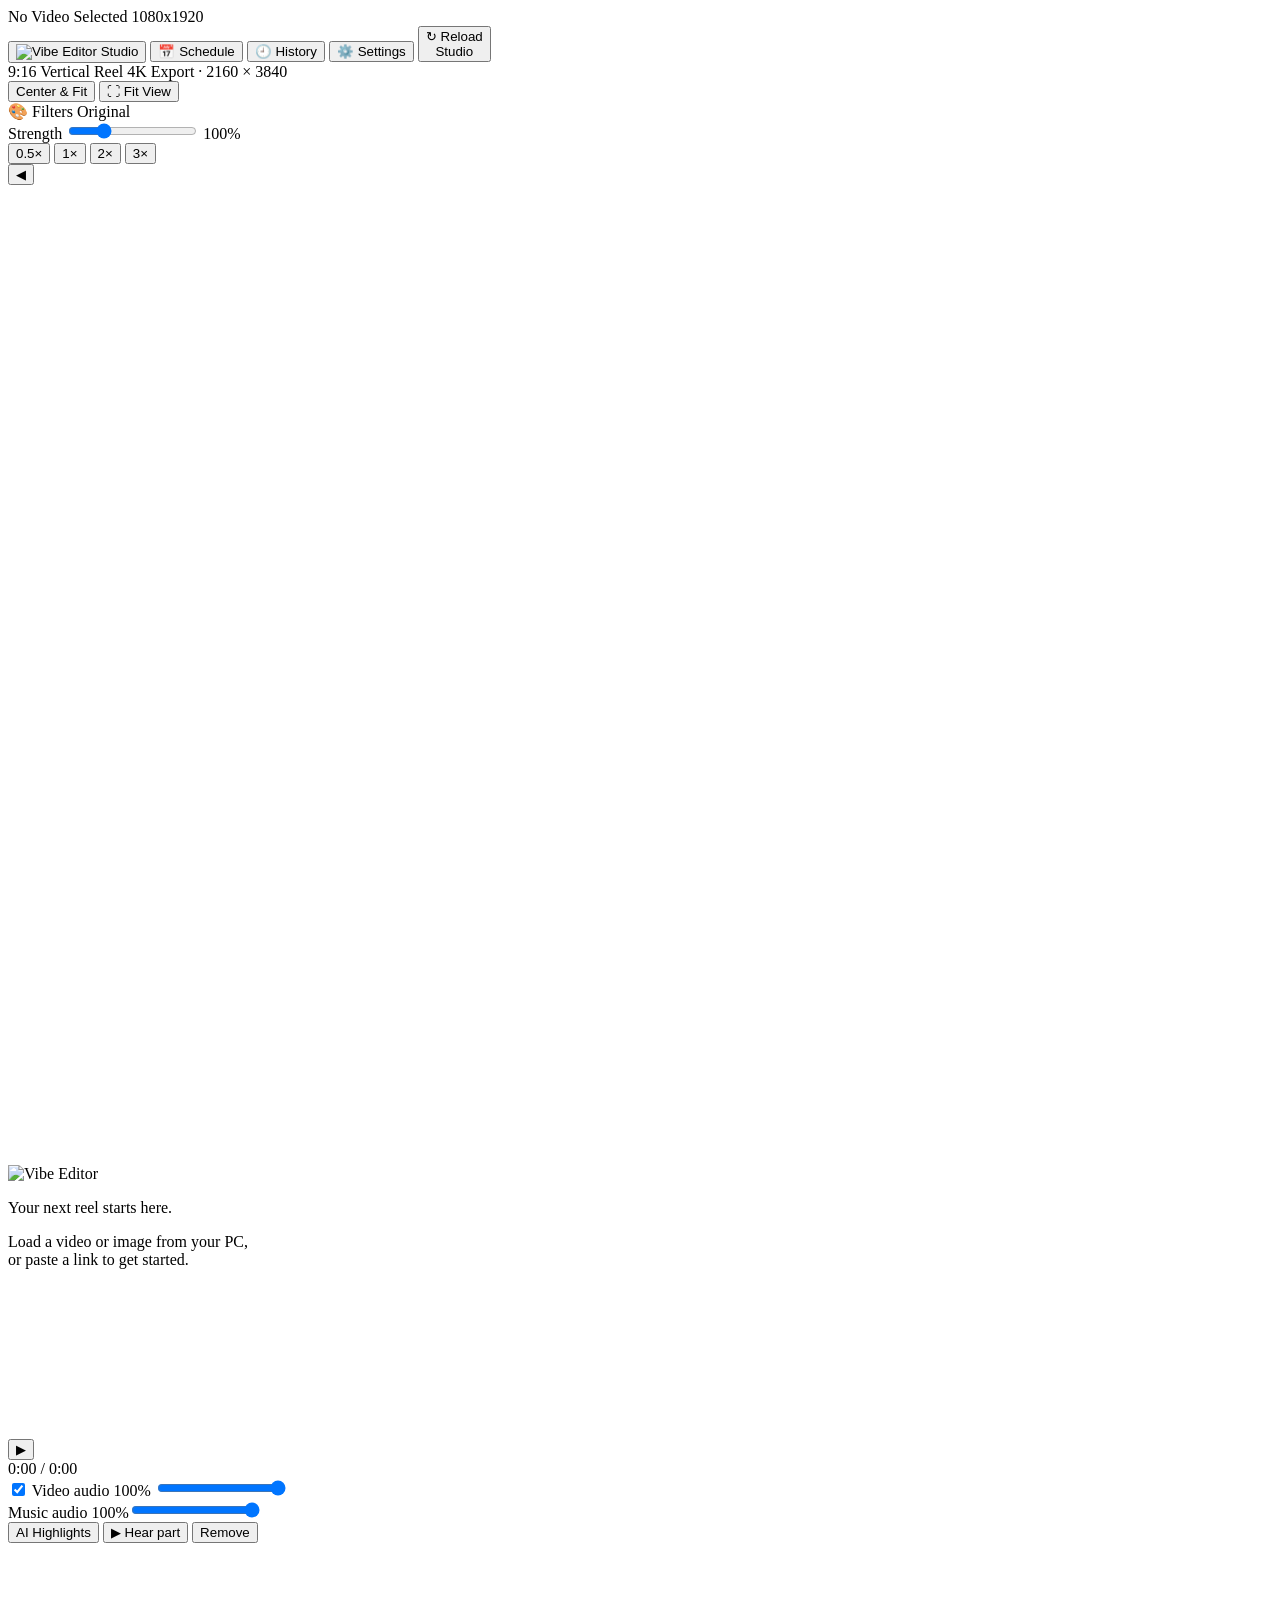
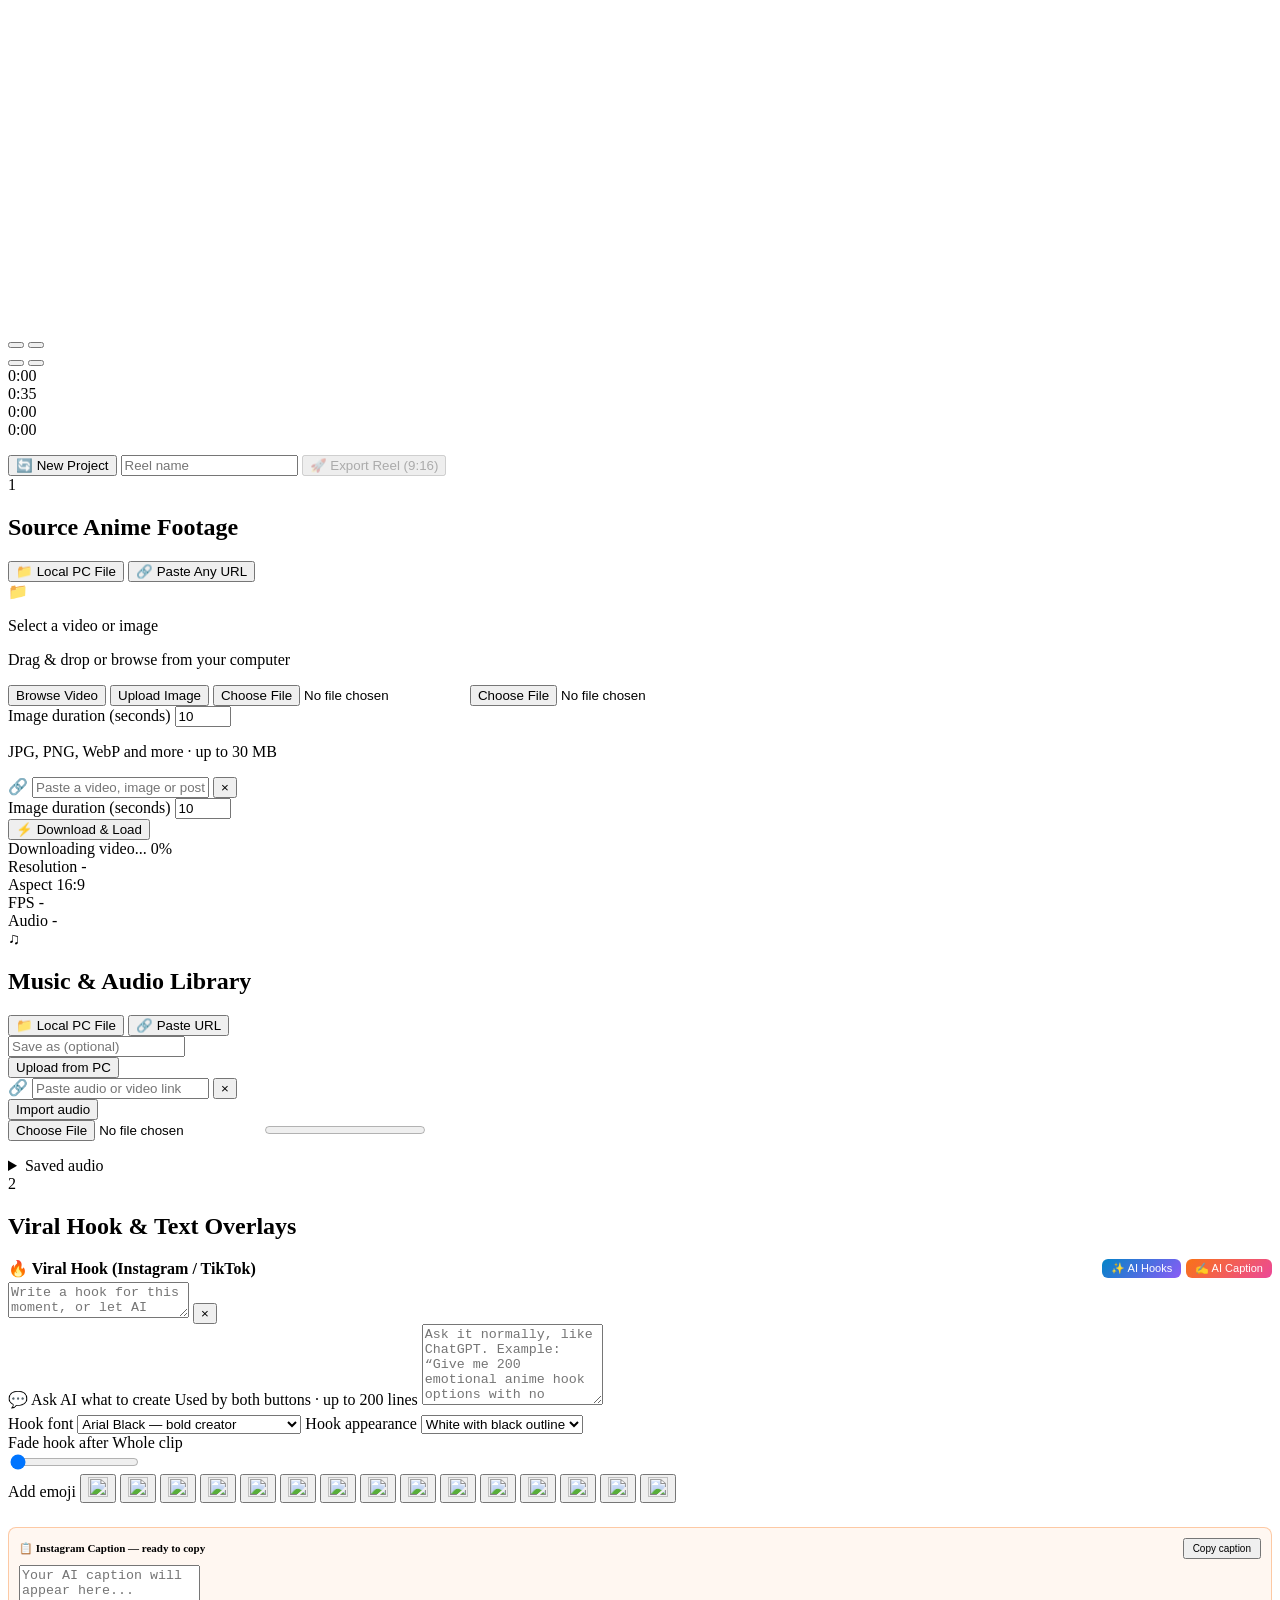
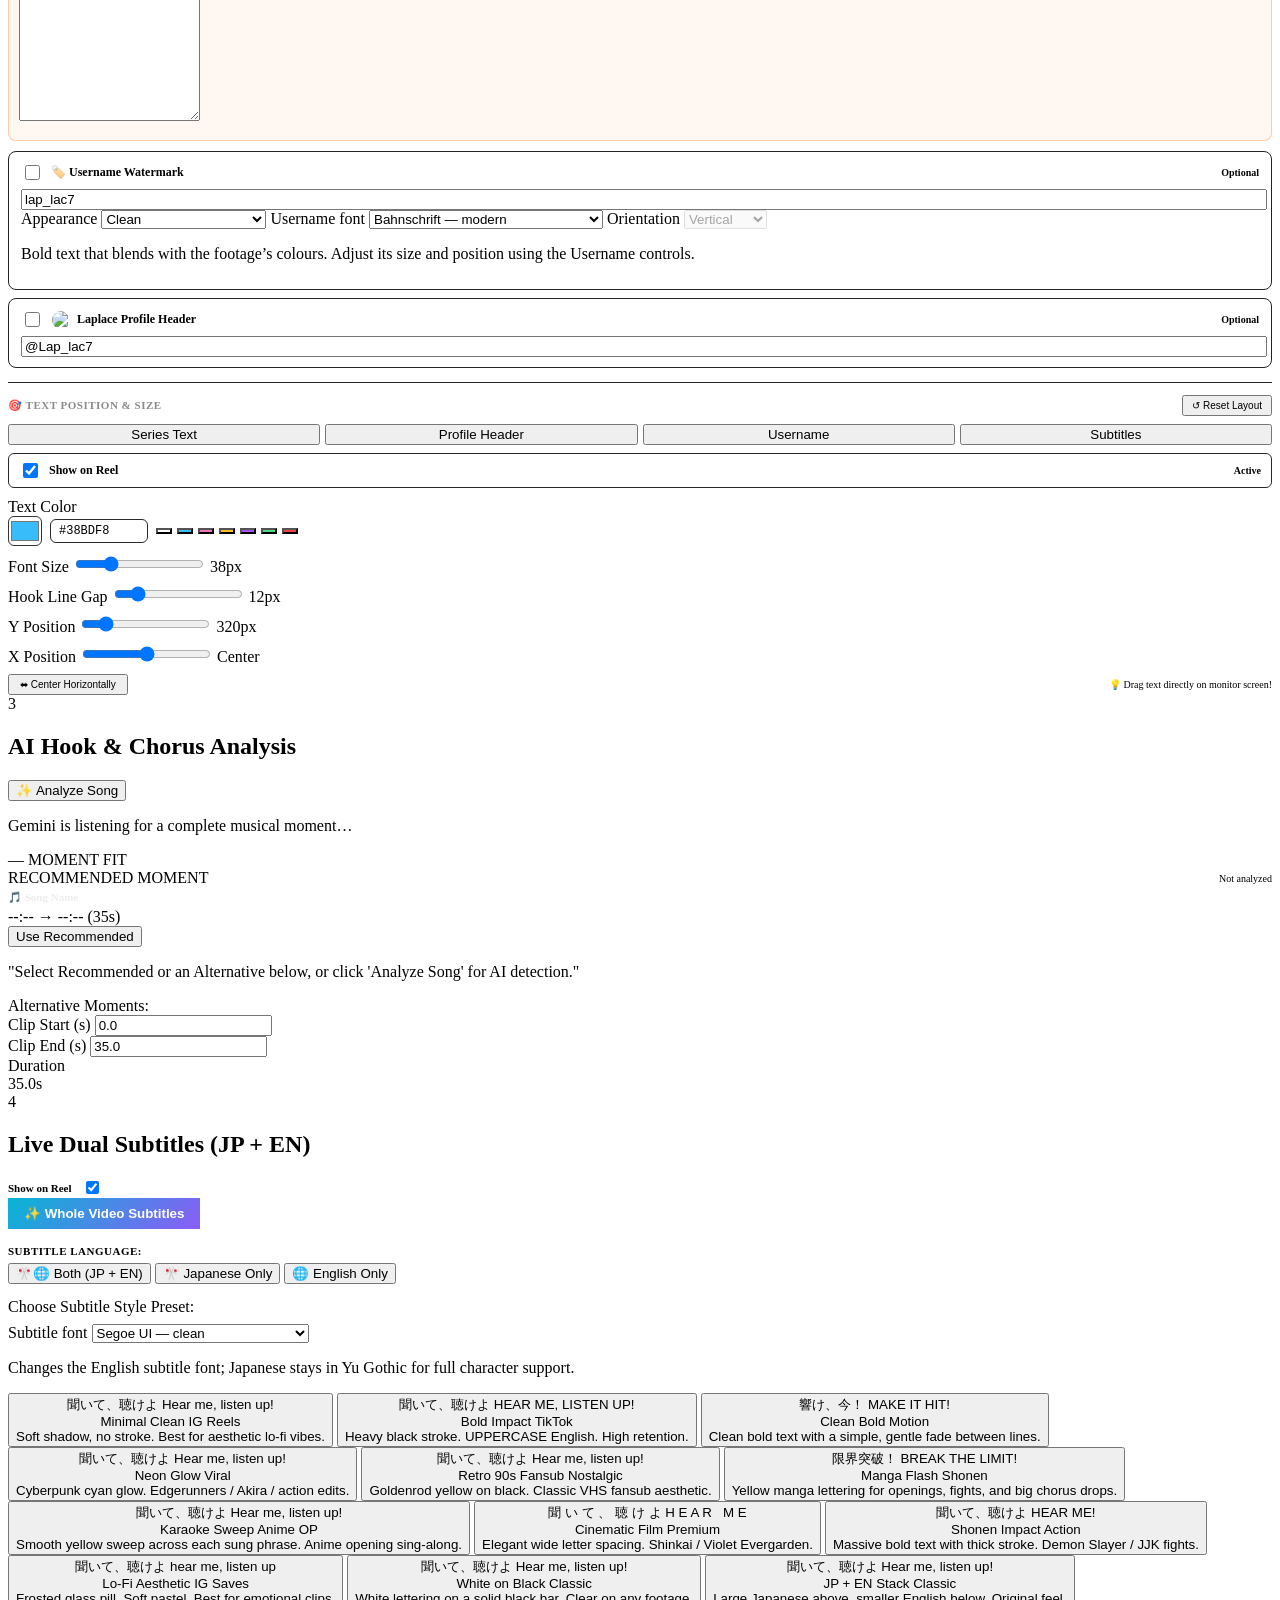
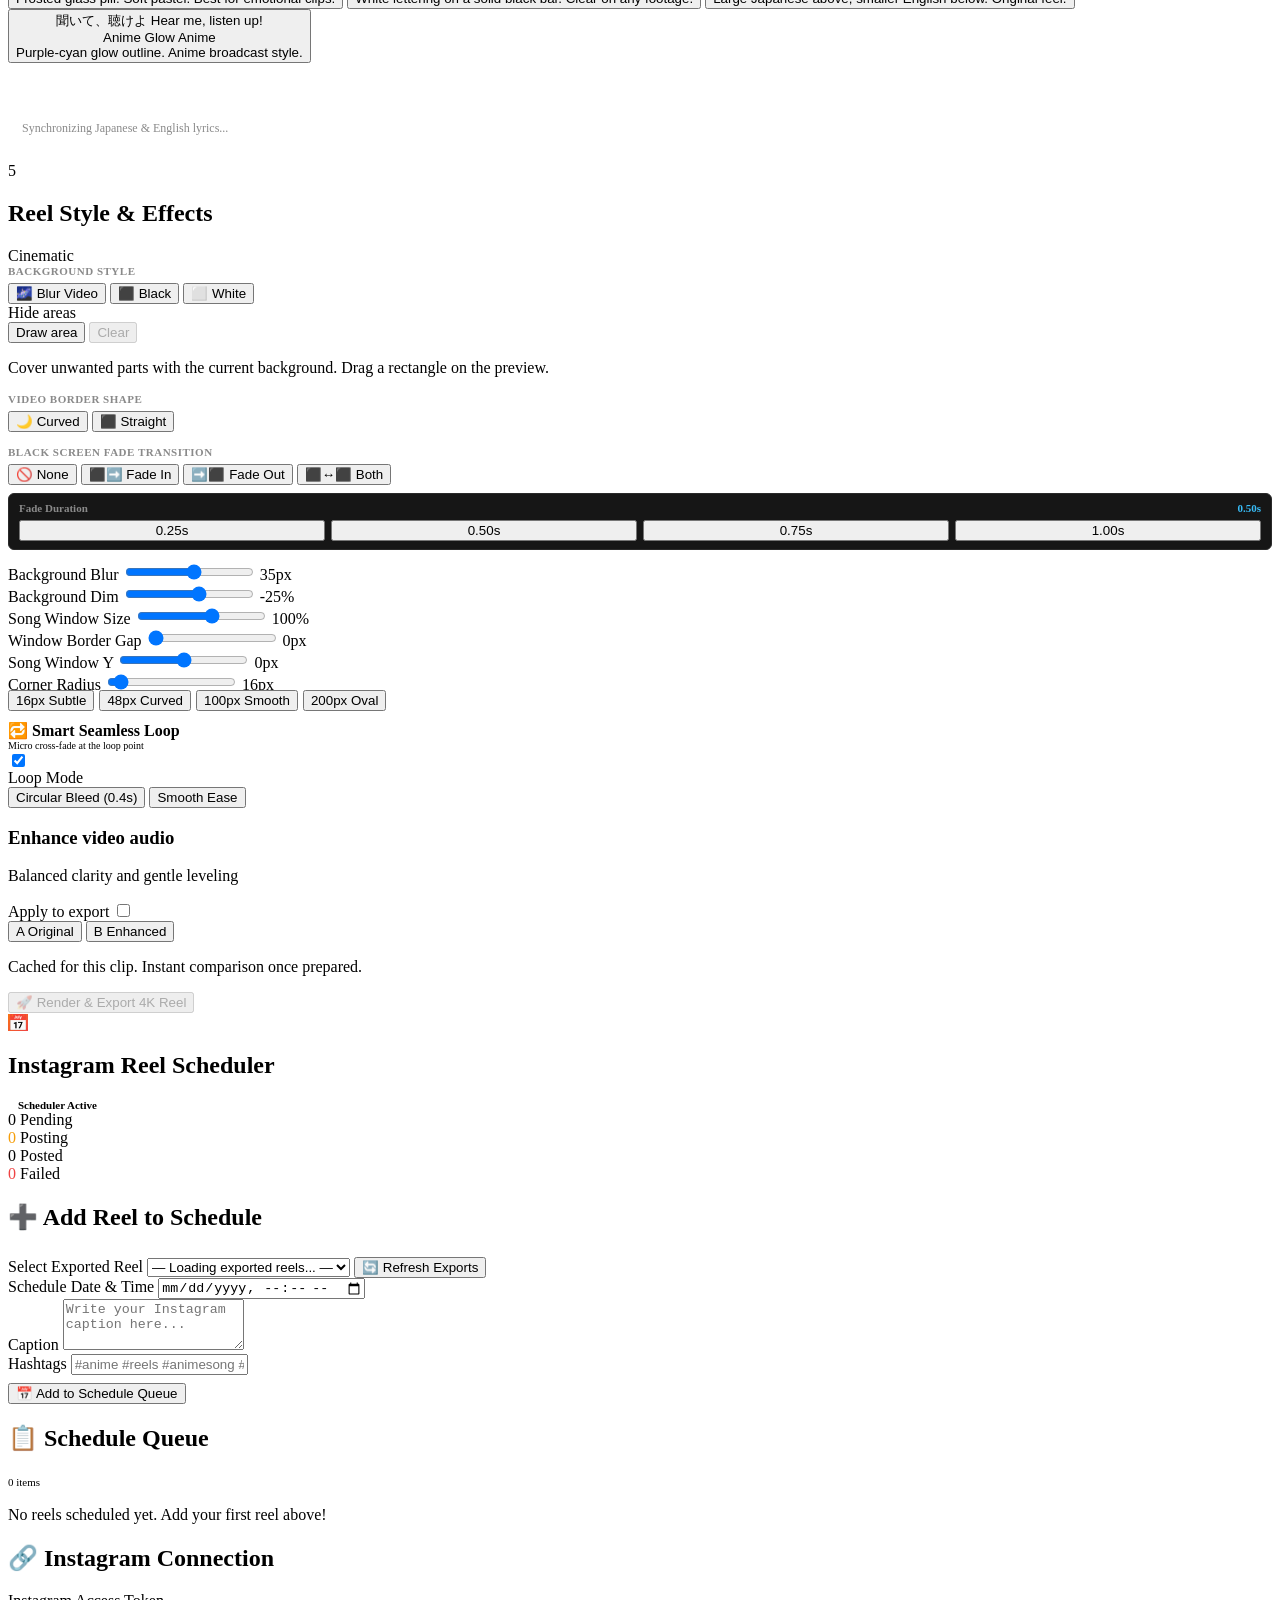
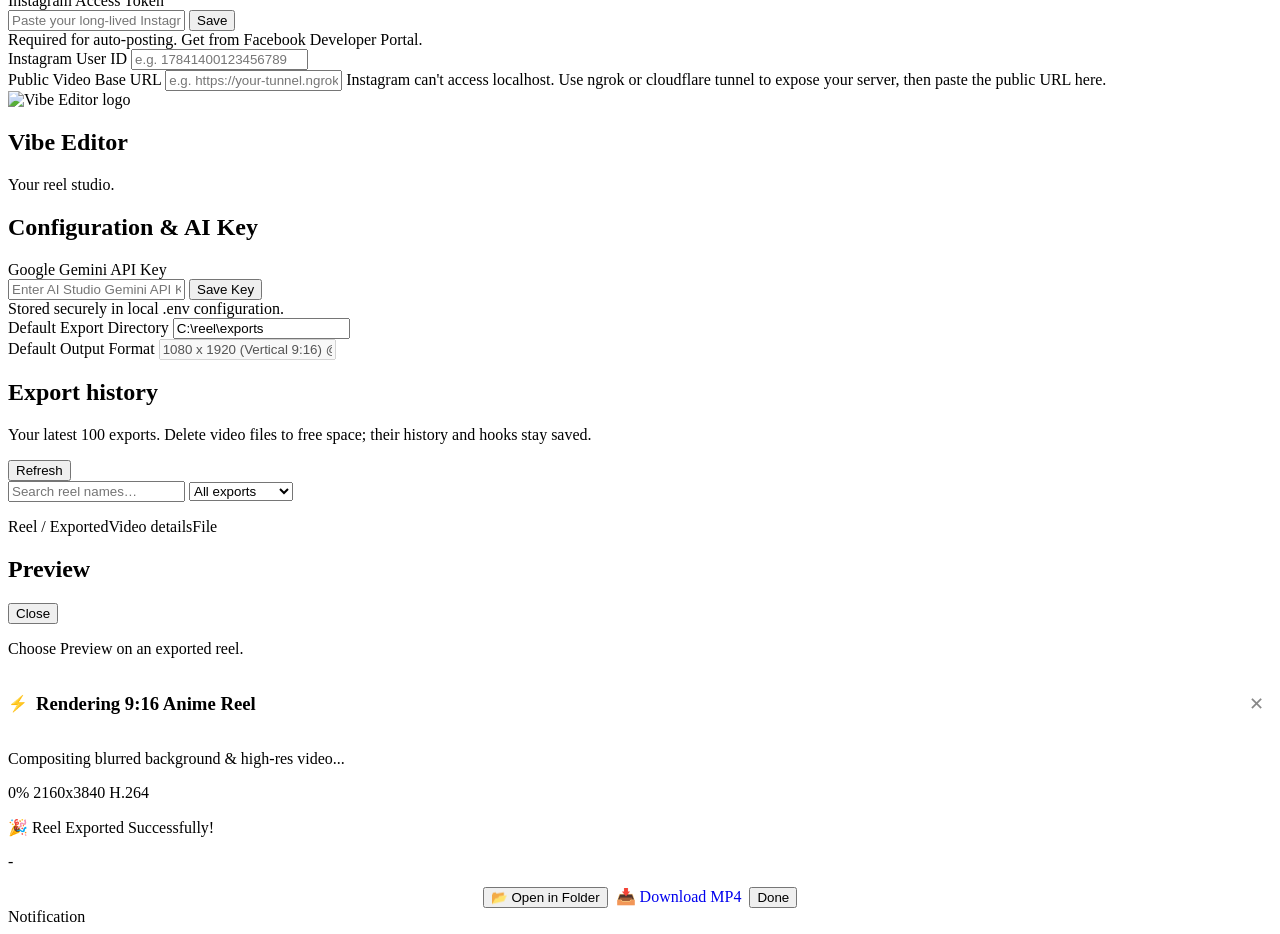
==== commit dc3cbd5b: "Publish Vibe Editor" ====
--- a/app/static/index.html
+++ b/app/static/index.html
@@ -3,25 +3,21 @@
 <head>
   <meta charset="UTF-8" />
   <meta name="viewport" content="width=device-width, initial-scale=1.0" />
-  <title>Anime Song Reel Creator — 2D Studio</title>
+  <title>Vibe Editor</title>
+  <meta name="application-name" content="Vibe Editor" />
+  <meta name="theme-color" content="#141414" />
+  <link rel="icon" type="image/png" sizes="192x192" href="/branding/vibe-editor-icon-192.png?v=20261018_exact_logo" />
+  <link rel="shortcut icon" href="/favicon.ico?v=20261018_exact_logo" />
+  <link rel="apple-touch-icon" sizes="180x180" href="/branding/apple-touch-icon.png?v=20261018_exact_logo" />
+  <link rel="manifest" href="/site.webmanifest?v=20261018_exact_logo" />
   <link rel="preconnect" href="https://fonts.googleapis.com">
   <link rel="preconnect" href="https://fonts.gstatic.com" crossorigin>
-  <link href="https://fonts.googleapis.com/css2?family=Cabinet+Grotesk:wght@700;800;900&family=Noto+Sans+JP:wght@700;800;900&family=Plus+Jakarta+Sans:ital,wght@0,400;0,500;0,600;0,700;0,800;1,400&family=Space+Grotesk:wght@500;700&display=swap" rel="stylesheet">
-  <link rel="stylesheet" href="/style.css?v=20260920_03" />
+  <link href="https://fonts.googleapis.com/css2?family=Cabinet+Grotesk:wght@700;800;900&family=Noto+Sans+JP:wght@700;800;900&family=Oswald:wght@400;500;600;700&family=Plus+Jakarta+Sans:ital,wght@0,400;0,500;0,600;0,700;0,800;1,400&family=Space+Grotesk:wght@500;700&display=swap" rel="stylesheet">
+  <link rel="stylesheet" href="/style.css?v=20261021_hide_areas" />
 </head>
 <body class="bg-dark text-light antialiased">
-  <!-- Top App Bar -->
-  <header class="app-header">
-    <div class="header-left">
-      <div class="logo-mark">
-        <span class="logo-icon">⚡</span>
-      </div>
-      <div>
-        <h1 class="logo-text">REEL<span class="gradient-text">FORGE</span></h1>
-        <p class="logo-sub">Anime Song Reel Creator</p>
-      </div>
-    </div>
-
+  <!-- File state remains available to the app without a visible top header. -->
+  <header class="app-header" aria-hidden="true">
     <div class="header-center">
       <div id="active-file-pill" class="file-pill hidden">
         <span class="status-dot"></span>
@@ -29,38 +25,31 @@
         <span id="active-file-meta" class="file-meta-tag">1080x1920</span>
       </div>
     </div>
-
-    <div class="header-right">
-      <button id="btn-reset-session" class="btn btn-sm" title="Clear session and start fresh">🔄 New Project</button>
-      <button id="btn-export-quick" class="btn btn-primary" disabled>
-        <span id="btn-export-quick-text">🚀 Export Reel (9:16)</span>
-      </button>
-    </div>
   </header>
 
   <!-- Main Studio Shell -->
   <div class="studio-layout">
     <!-- Left Navigation Bar -->
     <nav class="sidebar-nav">
-      <button class="nav-tab active" data-view="studio" title="Create Reel">
-        <span class="nav-icon">✨</span>
+      <button class="nav-tab active" data-view="studio" title="Vibe Editor — Studio">
+        <img class="nav-brand-icon" src="/branding/vibe-editor-icon-192.png?v=20261018_exact_logo" alt="Vibe Editor" width="28" height="28" />
         <span class="nav-label">Studio</span>
-      </button>
-      <button class="nav-tab" data-view="templates" title="Style Templates">
-        <span class="nav-icon">🎨</span>
-        <span class="nav-label">Styles</span>
-      </button>
-      <button class="nav-tab" data-view="history" title="Export History">
-        <span class="nav-icon">📜</span>
-        <span class="nav-label">History</span>
       </button>
       <button class="nav-tab" data-view="schedule" title="Instagram Scheduler">
         <span class="nav-icon">📅</span>
         <span class="nav-label">Schedule</span>
       </button>
+      <button class="nav-tab" data-view="history" title="Export history">
+        <span class="nav-icon">🕘</span>
+        <span class="nav-label">History</span>
+      </button>
       <button class="nav-tab" data-view="settings" title="App Settings">
         <span class="nav-icon">⚙️</span>
         <span class="nav-label">Settings</span>
+      </button>
+      <button type="button" class="nav-tab sidebar-reload" id="btn-reload-studio" title="Save edits and reload Studio" aria-label="Reload Studio">
+        <span class="nav-icon" aria-hidden="true">↻</span>
+        <span class="nav-label">Reload<br>Studio</span>
       </button>
     </nav>
 
@@ -70,15 +59,22 @@
       <div class="stage-toolbar">
         <div class="canvas-tag-group">
           <span class="canvas-res-pill">9:16 Vertical Reel</span>
-          <span id="canvas-spec-pill" class="canvas-spec-pill">1080 × 1920 HD</span>
+          <span id="canvas-spec-pill" class="canvas-spec-pill">4K Export · 2160 × 3840</span>
         </div>
 
         <div class="stage-controls">
+          <button type="button" id="btn-center-fit-video" class="btn-icon" title="Fit the full video and center it in the reel">Center &amp; Fit</button>
           <button id="btn-fit-view" class="btn-icon" title="Toggle Fit">⛶ Fit View</button>
         </div>
       </div>
 
-      <!-- Studio Video Monitor Display Flanked by Side Docks -->
+      <!-- Center editing workspace: existing Filters and Reel Style panels move here at startup. -->
+      <div class="studio-edit-workspace" aria-label="Studio editing workspace">
+        <section class="workspace-panel workspace-filter-slot" id="workspace-filter-slot" aria-label="Filters"></section>
+        <section class="workspace-panel workspace-reel-style-slot" id="workspace-reel-style-slot" aria-label="Reel style and effects"></section>
+      </div>
+
+      <!-- Dedicated right-side Studio preview -->
       <div class="studio-stage-wrapper">
         <!-- Left Stage Dock: Visual Filters Library -->
         <aside class="stage-dock dock-left" id="dock-filters">
@@ -88,59 +84,77 @@
               <span class="dock-title">Filters</span>
               <span class="dock-count-badge" id="filter-active-name">Original</span>
             </div>
+            <div class="dock-intensity-row">
+              <label class="dock-sublabel" for="slider-filter-intensity">Strength</label>
+              <input type="range" id="slider-filter-intensity" min="0" max="400" value="100" class="dock-range" aria-label="Filter strength" />
+              <span class="dock-value" id="val-filter-intensity">100%</span>
+              <div class="filter-strength-presets" role="group" aria-label="Filter strength presets">
+                <button type="button" data-filter-strength="50" aria-pressed="false">0.5×</button>
+                <button type="button" data-filter-strength="100" aria-pressed="true">1×</button>
+                <button type="button" data-filter-strength="200" aria-pressed="false">2×</button>
+                <button type="button" data-filter-strength="300" aria-pressed="false">3×</button>
+              </div>
+            </div>
             <button class="dock-btn-toggle" id="btn-toggle-filters-dock" title="Collapse Filters Dock">◀</button>
-          </div>
-
-          <!-- Filter Intensity Slider -->
-          <div class="dock-intensity-row">
-            <span class="dock-sublabel">Strength</span>
-            <input type="range" id="slider-filter-intensity" min="0" max="100" value="100" class="dock-range" />
-            <span class="dock-value" id="val-filter-intensity">100%</span>
           </div>
 
           <!-- Scrollable Filter Cards Grid -->
           <div class="dock-grid-scroll" id="filters-grid"></div>
+          <p id="color-profile-status" class="color-profile-status hidden" role="alert"></p>
         </aside>
 
         <!-- Main 9:16 Studio Monitor -->
         <div class="studio-monitor" id="studio-monitor">
-          <!-- Monitor Top HUD Bar -->
-          <div class="monitor-hud">
-            <div class="hud-left">
-              <span class="hud-dot"></span>
-              <span>STUDIO MONITOR</span>
-            </div>
-            <div class="hud-center" id="monitor-mode-label">9:16 VERTICAL REEL</div>
-            <div class="hud-right" id="monitor-res-label">1080 × 1920</div>
-          </div>
-
           <!-- Video Monitor Screen -->
           <div class="monitor-screen">
-            <!-- The Real-time 2D Canvas -->
-            <!-- A half-resolution monitor is much smoother; FFmpeg exports stay 1080×1920. -->
+            <!-- Lightweight Studio preview. Rendering still uses 1080×1920 logical coordinates and export remains full quality. -->
             <canvas id="reel-canvas" width="540" height="960" class="reel-canvas"></canvas>
+            <div id="studio-welcome" class="studio-welcome" aria-label="Welcome to Vibe Editor">
+              <img src="/branding/vibe-editor-logo.png?v=20261018_exact_logo" alt="Vibe Editor" class="studio-welcome-logo" decoding="async" />
+              <p class="studio-welcome-title">Your next reel starts here.</p>
+              <p>Load a video or image from your PC,<br />or paste a link to get started.</p>
+            </div>
 
             <!-- Hidden Video Element for decoding & playback -->
             <video id="hidden-video" playsinline preload="auto" class="hidden-media"></video>
           </div>
         </div>
 
-        <div class="dock-balance-spacer" aria-hidden="true"></div>
+        <!-- Retained as an empty layout anchor; controls stay in the left inspector. -->
+        <aside class="stage-dock stage-reel-style-dock" id="reel-style-stage-dock" aria-label="Reel style and effects"></aside>
       </div>
 
       <!-- CapCut Professional Multi-Track Timeline -->
       <div class="timeline-bar capcut-timeline-root" id="capcut-timeline-root">
-        <!-- Left Dock: Start/Play, Loop, and Timecode on the left side -->
+        <div class="timeline-track-row">
+        <!-- Playback and compact audio controls beside the timeline -->
         <div class="timeline-left-dock" id="timeline-left-dock">
-          <div class="tl-dock-buttons-col">
+          <div class="timeline-playback-row">
             <button id="btn-play-pause" class="btn-tl-play" title="Play / Pause (Space)">▶</button>
-            <button id="btn-loop-clip" class="btn-tl-pill active" title="Toggle Loop (L)">🔁 Loop</button>
-          </div>
-          <div class="timeline-timecode-box">
-            <span id="time-current" class="tc-time tc-current">0:00</span>
-            <span class="tc-sep">/</span>
-            <span id="time-duration" class="tc-time tc-total">0:00</span>
-          </div>
+            <div class="timeline-timecode-box">
+              <span id="time-current" class="tc-time tc-current">0:00</span>
+              <span class="tc-sep">/</span>
+              <span id="time-duration" class="tc-time tc-total">0:00</span>
+            </div>
+          </div>
+          <section class="video-audio-controls music-timeline-editor" aria-label="Audio levels">
+            <div class="music-volume-row">
+              <div class="video-audio-level">
+                <label class="video-audio-toggle" for="music-video-enabled"><input id="music-video-enabled" type="checkbox" checked> Video audio</label>
+                <span id="music-original-volume-value">100%</span>
+                <input id="music-original-volume" aria-label="Video audio volume" type="range" min="0" max="100" step="1" value="100">
+              </div>
+              <label id="music-volume-control" class="hidden" for="music-volume">Music audio <span id="music-volume-value">100%</span><input id="music-volume" type="range" min="0" max="100" step="1" value="100"></label>
+            </div>
+          </section>
+          <section id="music-editor" class="hidden music-editor music-timeline-editor" aria-label="Selected music controls">
+            <div class="music-quick-actions">
+              <button type="button" id="music-analyze" class="btn btn-sm" title="Find standout sections using Gemini audio analysis">AI Highlights</button>
+              <button type="button" id="music-preview-part" class="btn btn-sm">▶ Hear part</button>
+              <button type="button" id="music-remove" class="btn btn-sm" title="Keep this track in your library and remove it from the reel">Remove</button>
+            </div>
+            <audio id="music-audition" preload="metadata" hidden aria-label="Audition selected music"></audio>
+          </section>
         </div>
 
         <!-- Scrollable Multi-Track Container -->
@@ -158,8 +172,23 @@
               <canvas id="timeline-thumbnail-canvas" class="tl-canvas-thumbnails"></canvas>
             </div>
 
+            <div id="music-timeline-row" class="tl-track-row tl-track-music hidden">
+              <div id="music-clip" tabindex="0" role="slider" aria-label="Music section, drag to choose a different part" aria-valuemin="0" aria-valuenow="0" aria-valuemax="0" title="Drag the waveform left or right to choose your song section">
+                <canvas id="music-waveform" width="900" height="76" aria-label="Selected music waveform"></canvas>
+                <span id="music-clip-label"></span>
+              </div>
+            </div>
+
             <!-- Interactive Scrubber & Selection Overlay (Spans over Tracks) -->
             <div id="scrubber-track" class="scrubber-track-overlay">
+              <div id="trim-nudge-start" class="trim-nudge-controls" role="group" aria-label="Adjust clip start">
+                <button type="button" data-edge="start" data-direction="-1" aria-label="Move clip start earlier by 0.5 seconds" title="Start earlier · 0.5s"></button>
+                <button type="button" data-edge="start" data-direction="1" aria-label="Move clip start later by 0.5 seconds" title="Start later · 0.5s"></button>
+              </div>
+              <div id="trim-nudge-end" class="trim-nudge-controls" role="group" aria-label="Adjust clip end">
+                <button type="button" data-edge="end" data-direction="-1" aria-label="Move clip end earlier by 0.5 seconds" title="End earlier · 0.5s"></button>
+                <button type="button" data-edge="end" data-direction="1" aria-label="Move clip end later by 0.5 seconds" title="End later · 0.5s"></button>
+              </div>
               <!-- Left Dimmed Region (before selection) -->
               <div id="scrubber-dim-left" class="scrubber-dim dim-left"></div>
               
@@ -192,10 +221,22 @@
 
           </div>
         </div>
+        </div>
+        <div class="compact-music-results" aria-label="AI highlight results">
+          <p id="music-analysis-status" class="music-hint" role="status" aria-live="polite"></p>
+          <div id="music-highlights" class="music-highlights"></div>
+        </div>
+        <div class="timeline-actions" aria-label="Project actions">
+          <button id="btn-reset-session" class="btn btn-sm" title="Clear session and start fresh">🔄 New Project</button>
+          <input id="input-reel-name" class="timeline-reel-name" type="text" maxlength="120" placeholder="Reel name" aria-label="Exported reel name" title="Name your exported reel" autocomplete="off">
+          <button id="btn-export-quick" class="btn btn-primary" disabled>
+            <span id="btn-export-quick-text">🚀 Export Reel (9:16)</span>
+          </button>
+        </div>
       </div>
     </main>
 
-    <!-- Right Inspector Panel -->
+    <!-- Left Studio Controls Panel -->
     <aside class="inspector-panel">
       <!-- STUDIO VIEW TAB CONTENT -->
       <div id="view-studio" class="panel-tab-content active">
@@ -209,31 +250,45 @@
             <!-- Source Selector Tabs -->
             <div class="source-tabs">
               <button type="button" id="tab-src-local" class="source-tab-btn active">📁 Local PC File</button>
-              <button type="button" id="tab-src-yt" class="source-tab-btn">▶️ YouTube URL</button>
+              <button type="button" id="tab-src-yt" class="source-tab-btn">🔗 Paste Any URL</button>
             </div>
 
             <!-- Panel 1: Local PC File -->
             <div id="panel-src-local" class="source-panel">
               <div class="file-dropzone" id="file-dropzone">
                 <span class="dropzone-icon">📁</span>
-                <p class="dropzone-title">Select Anime MP4</p>
+                <p class="dropzone-title">Select a video or image</p>
                 <p class="dropzone-hint">Drag & drop or browse from your computer</p>
                 <div class="dropzone-buttons">
-                  <button id="btn-browse-file" class="btn btn-cyan">Browse PC File</button>
+                  <button id="btn-browse-file" class="btn btn-cyan">Browse Video</button>
+                  <button type="button" id="btn-upload-local-image" class="btn btn-cyan">Upload Image</button>
                   <input type="file" id="input-file-native" accept="video/mp4,video/*" class="hidden-input" />
-                </div>
-              </div>
-            </div>
-
-            <!-- Panel 2: YouTube URL Downloader -->
+                  <input type="file" id="input-local-image" accept="image/jpeg,image/png,image/webp,image/gif,image/avif,image/bmp,image/tiff" class="hidden-input" />
+                </div>
+                <div class="url-download-options">
+                  <label for="input-local-image-duration">Image duration (seconds)</label>
+                  <input type="number" id="input-local-image-duration" min="1" max="300" step="1" value="10" />
+                </div>
+                <p id="local-image-status" class="dropzone-hint" role="status">JPG, PNG, WebP and more · up to 30 MB</p>
+              </div>
+            </div>
+
+            <!-- Panel 2: Any supported video URL -->
             <div id="panel-src-yt" class="source-panel hidden">
               <div class="yt-download-card">
                 <div class="yt-input-group">
                   <span class="yt-input-icon">🔗</span>
-                  <input type="text" id="input-yt-url" class="yt-url-input" placeholder="Paste YouTube link (e.g. https://youtu.be/...)" />
-                </div>
+                  <input type="text" id="input-yt-url" class="yt-url-input" placeholder="Paste a video, image or post URL" aria-label="Video or image URL" title="Right-click to paste a copied link. Shift + right-click opens the browser menu." />
+                  <button type="button" id="btn-clear-video-url" class="yt-url-clear" aria-label="Clear video URL" title="Clear link">×</button>
+                </div>
+                <div id="image-duration-row" class="url-download-options hidden">
+                  <label for="input-image-duration">Image duration (seconds)</label>
+                  <input id="input-image-duration" type="number" min="1" max="300" step="1" value="10" aria-label="Image duration in seconds" />
+                </div>
+                <div id="image-download-results" class="image-download-results hidden" aria-live="polite"></div>
+                <div id="x-video-picker" class="x-video-picker hidden" aria-live="polite"></div>
                 <button type="button" id="btn-yt-download" class="btn btn-cyan btn-full">
-                  <span id="btn-yt-text">⚡ Download & Generate Full Subtitles</span>
+                  <span id="btn-yt-text">⚡ Download & Load</span>
                 </button>
                 <div id="yt-progress-box" class="yt-progress-box hidden">
                   <div class="yt-progress-track">
@@ -269,6 +324,37 @@
           </div>
         </div>
 
+        <section class="card music-card" aria-labelledby="music-heading">
+          <div class="card-header"><span class="step-num">♫</span><h2 id="music-heading">Music & Audio Library</h2></div>
+          <div class="card-body music-body">
+            <div class="source-tabs" aria-label="Music source">
+              <button type="button" id="music-tab-local" class="source-tab-btn active" aria-controls="music-panel-local" aria-pressed="true">📁 Local PC File</button>
+              <button type="button" id="music-tab-url" class="source-tab-btn" aria-controls="music-panel-url" aria-pressed="false">🔗 Paste URL</button>
+            </div>
+            <input id="music-import-name" class="form-input" maxlength="200" placeholder="Save as (optional)" aria-label="Save audio as">
+            <div id="music-panel-local" class="music-import-panel">
+              <button type="button" id="music-upload" class="btn btn-full">Upload from PC</button>
+            </div>
+            <div id="music-panel-url" class="yt-download-card hidden">
+              <div class="yt-input-group">
+                <span class="yt-input-icon" aria-hidden="true">🔗</span>
+                <input id="music-url" class="yt-url-input" type="url" placeholder="Paste audio or video link" aria-label="Music link" title="Right-click to paste a copied link. Shift + right-click opens the browser menu.">
+                <button type="button" id="btn-clear-music-url" class="yt-url-clear" aria-label="Clear music URL" title="Clear link">×</button>
+              </div>
+              <button type="button" id="music-import" class="btn btn-full">Import audio</button>
+            </div>
+            <input id="music-file" type="file" class="hidden" accept=".mp3,.wav,.m4a,.aac,.flac,.ogg,.opus,.wma,.aiff,.aif" aria-label="Choose music from your PC">
+            <progress id="music-progress" class="hidden" max="100" value="0" aria-label="Audio import progress"></progress>
+            <p id="music-status" class="music-hint" role="status" aria-live="polite"></p>
+            <details class="music-saved-library">
+              <summary>Saved audio</summary>
+              <div class="music-saved-body">
+                <div class="music-library-toolbar"><input id="music-search" class="form-input" type="search" placeholder="Search saved music" aria-label="Search saved music"><button type="button" id="music-refresh" class="btn btn-sm" title="Refresh saved audio">Refresh</button></div>
+                <div id="music-library" class="music-library"></div>
+              </div>
+            </details>
+          </div>
+        </section>
         <!-- Step 2: Reel Text & Hook Information -->
         <div class="card card-step-2">
           <div class="card-header">
@@ -278,20 +364,77 @@
           <div class="card-body form-grid">
             <div class="form-row">
               <div class="form-group flex-1">
-                <label for="input-day-number">Day Number</label>
-                <div class="input-with-stepper">
-                  <button type="button" id="btn-day-dec" class="btn-step">-</button>
-                  <input type="number" id="input-day-number" value="1" min="1" max="9999" />
-                  <button type="button" id="btn-day-inc" class="btn-step">+</button>
-                </div>
-              </div>
-              <div class="form-group flex-2">
                 <div style="display:flex; justify-content:space-between; align-items:center; margin-bottom:4px;">
                   <label for="input-series-text" style="margin:0; font-weight:700;">🔥 Viral Hook (Instagram / TikTok)</label>
-                  <button type="button" id="btn-generate-ai-hooks" class="btn btn-sm" style="font-size:11px; padding:3px 9px; background:linear-gradient(135deg, #0284c7, #8b5cf6); border:none; color:#fff; border-radius:6px; cursor:pointer;" title="Generate viral hooks with Gemini AI">✨ AI Hooks</button>
-                </div>
-                <textarea id="input-series-text" rows="2" class="form-textarea" placeholder="e.g. POV: That one anime opening you will NEVER skip ⚡"></textarea>
+                  <div style="display:flex; gap:5px;">
+                    <button type="button" id="btn-generate-ai-hooks" class="btn btn-sm" style="font-size:11px; padding:3px 9px; background:linear-gradient(135deg, #0284c7, #8b5cf6); border:none; color:#fff; border-radius:6px; cursor:pointer;" title="Generate creative viral hooks with Gemini AI">✨ AI Hooks</button>
+                    <button type="button" id="btn-generate-ai-caption" class="btn btn-sm" style="font-size:11px; padding:3px 9px; background:linear-gradient(135deg, #f97316, #ec4899); border:none; color:#fff; border-radius:6px; cursor:pointer;" title="Generate a ready-to-copy Instagram caption">✍️ AI Caption</button>
+                  </div>
+                </div>
+                <div class="hook-input-wrap">
+                  <textarea id="input-series-text" rows="2" class="form-textarea hook-textarea" placeholder="Write a hook for this moment, or let AI analyze the selected clip." title="Right-click to paste hook text. Shift + right-click opens the browser menu."></textarea>
+                  <button type="button" id="btn-clear-hook-text" class="yt-url-clear" aria-label="Clear hook text" title="Clear hook text">×</button>
+                </div>
+                <div class="ai-direction-field">
+                  <label for="input-ai-instruction">💬 Ask AI what to create <span>Used by both buttons · up to 200 lines</span></label>
+                  <textarea id="input-ai-instruction" rows="5" class="form-textarea ai-direction-input" maxlength="24000" placeholder="Ask it normally, like ChatGPT. Example: “Give me 200 emotional anime hook options with no emojis” or “Write a detailed 200-line caption about this scene.”"></textarea>
+                </div>
+                <div class="username-style-controls" style="margin-top:6px;">
+                  <label for="select-hook-font">Hook font</label>
+                  <select id="select-hook-font">
+                    <option value="arial_black">Arial Black — bold creator</option>
+                    <option value="segoe">Segoe UI — clean thin</option>
+                  <option value="bahnschrift">Bahnschrift — modern condensed</option>
+                    <option value="oswald">Oswald — tall cinematic</option>
+                  <option value="cooper_black">Cooper Black — playful retro</option>
+                  <option value="georgia">Georgia — classic serif</option>
+                  <option value="segoe_print">Segoe Print — handwritten</option>
+                  </select>
+                  <label for="select-hook-style">Hook appearance</label>
+                  <select id="select-hook-style">
+                    <option value="outlined">White with black outline</option>
+                    <option value="white_on_black">White on black bar</option>
+                    <option value="black_on_white">Black on white bar</option>
+                    <option value="scene_blend">Scene Blend — strong</option>
+                  </select>
+                </div>
+                <div class="hook-fade-controls" aria-label="Hook fade timing">
+                  <div class="hook-fade-control">
+                    <div class="hook-fade-control-header">
+                      <label for="slider-hook-fade-start">Fade hook after</label>
+                      <span id="val-hook-fade-start" class="hook-fade-value text-cyan">Whole clip</span>
+                    </div>
+                    <input type="range" id="slider-hook-fade-start" min="0" max="20" step="0.5" value="0" aria-label="Fade hook after seconds" />
+                  </div>
+                </div>
+                <div class="hook-emoji-row" aria-label="Add an emoji to the viral hook">
+                  <span>Add emoji</span>
+                  <button type="button" class="hook-emoji-button" data-hook-emoji="⚡" aria-label="Add lightning emoji" title="WhatsApp lightning"><img src="/emoji/whatsapp/26a1.png" alt="" aria-hidden="true" width="20" height="20"></button>
+                  <button type="button" class="hook-emoji-button" data-hook-emoji="🔥" aria-label="Add fire emoji" title="WhatsApp fire"><img src="/emoji/whatsapp/1f525.png" alt="" aria-hidden="true" width="20" height="20"></button>
+                  <button type="button" class="hook-emoji-button" data-hook-emoji="👀" aria-label="Add eyes emoji" title="WhatsApp eyes"><img src="/emoji/whatsapp/1f440.png" alt="" aria-hidden="true" width="20" height="20"></button>
+                  <button type="button" class="hook-emoji-button" data-hook-emoji="😭" aria-label="Add crying emoji" title="WhatsApp crying face"><img src="/emoji/whatsapp/1f62d.png" alt="" aria-hidden="true" width="20" height="20"></button>
+                  <button type="button" class="hook-emoji-button" data-hook-emoji="✨" aria-label="Add sparkles emoji" title="WhatsApp sparkles"><img src="/emoji/whatsapp/2728.png" alt="" aria-hidden="true" width="20" height="20"></button>
+                  <button type="button" class="hook-emoji-button" data-hook-emoji="❤️" aria-label="Add red heart emoji" title="WhatsApp red heart"><img src="/emoji/whatsapp/2764.png" alt="" aria-hidden="true" width="20" height="20"></button>
+                  <button type="button" class="hook-emoji-button" data-hook-emoji="❤️‍🔥" aria-label="Add burning heart emoji" title="WhatsApp burning heart"><img src="/emoji/whatsapp/2764-fe0f-200d-1f525.png" alt="" aria-hidden="true" width="20" height="20"></button>
+                  <button type="button" class="hook-emoji-button" data-hook-emoji="🖤" aria-label="Add black heart emoji" title="WhatsApp black heart"><img src="/emoji/whatsapp/1f5a4.png" alt="" aria-hidden="true" width="20" height="20"></button>
+                  <button type="button" class="hook-emoji-button" data-hook-emoji="💔" aria-label="Add broken heart emoji" title="WhatsApp broken heart"><img src="/emoji/whatsapp/1f494.png" alt="" aria-hidden="true" width="20" height="20"></button>
+                  <button type="button" class="hook-emoji-button" data-hook-emoji="❌" aria-label="Add cross emoji" title="WhatsApp cross"><img src="/emoji/whatsapp/274c.png" alt="" aria-hidden="true" width="20" height="20"></button>
+                  <button type="button" class="hook-emoji-button" data-hook-emoji="✅" aria-label="Add tick emoji" title="WhatsApp tick"><img src="/emoji/whatsapp/2705.png" alt="" aria-hidden="true" width="20" height="20"></button>
+                  <button type="button" class="hook-emoji-button" data-hook-emoji="😈" aria-label="Add smiling devil emoji" title="WhatsApp smiling devil"><img src="/emoji/whatsapp/1f608.png" alt="" aria-hidden="true" width="20" height="20"></button>
+                  <button type="button" class="hook-emoji-button" data-hook-emoji="😬" aria-label="Add grimacing face emoji" title="WhatsApp grimacing face"><img src="/emoji/whatsapp/1f62c.png" alt="" aria-hidden="true" width="20" height="20"></button>
+                  <button type="button" class="hook-emoji-button" data-hook-emoji="☠️" aria-label="Add skull and crossbones emoji" title="WhatsApp skull and crossbones"><img src="/emoji/whatsapp/2620.png" alt="" aria-hidden="true" width="20" height="20"></button>
+                  <button type="button" class="hook-emoji-button" data-hook-emoji="🥀" aria-label="Add wilted flower emoji" title="iPhone red wilted rose"><img src="/emoji/apple/1f940.png" alt="" aria-hidden="true" width="20" height="20"></button>
+                </div>
+                <p id="ai-hooks-status" class="ai-action-status" role="status" aria-live="polite"></p>
                 <div id="ai-hooks-container" class="ai-hooks-pills hidden" style="margin-top:6px; display:flex; flex-wrap:wrap; gap:5px;"></div>
+                <div id="ai-caption-box" class="hidden" style="margin-top:8px; padding:10px; border:1px solid rgba(249,115,22,0.35); border-radius:8px; background:rgba(249,115,22,0.06);">
+                  <div style="display:flex; justify-content:space-between; align-items:center; gap:8px; margin-bottom:6px;">
+                    <label for="ai-caption-output" style="margin:0; font-size:11px; font-weight:700;">📋 Instagram Caption — ready to copy</label>
+                    <button type="button" id="btn-copy-ai-caption" class="btn btn-sm" style="font-size:10px; padding:3px 8px;">Copy caption</button>
+                  </div>
+                  <textarea id="ai-caption-output" rows="10" class="form-textarea" placeholder="Your AI caption will appear here..."></textarea>
+                  <div id="ai-caption-status" role="status" aria-live="polite" style="margin-top:5px; font-size:10px; color:var(--text-muted);"></div>
+                </div>
               </div>
             </div>
 
@@ -306,6 +449,30 @@
               </div>
               <div id="watermark-input-group" class="hidden" style="margin-top:6px;">
                 <input type="text" id="input-watermark-text" value="lap_lac7" placeholder="e.g. lap_lac7 or your channel" style="width:100%;" />
+                <div class="username-style-controls">
+                  <label for="select-watermark-style">Appearance</label>
+                  <select id="select-watermark-style">
+                    <option value="clean">Clean</option>
+                    <option value="scene_blend">Scene blend (reference)</option>
+                  </select>
+                  <label for="select-watermark-font">Username font</label>
+                  <select id="select-watermark-font">
+                    <option value="bahnschrift">Bahnschrift — modern</option>
+                    <option value="arial_black">Arial Black — bold</option>
+                    <option value="segoe">Segoe UI — clean</option>
+                    <option value="twcen_condensed">Tw Cen MT Condensed — compact</option>
+                    <option value="cooper_black">Cooper Black — playful</option>
+                    <option value="oswald">Oswald — tall cinematic</option>
+                    <option value="georgia">Georgia — classic serif</option>
+                    <option value="segoe_print">Segoe Print — handwritten</option>
+                  </select>
+                  <label for="select-watermark-rotation">Orientation</label>
+                  <select id="select-watermark-rotation" disabled>
+                    <option value="90">Vertical</option>
+                    <option value="0">Horizontal</option>
+                  </select>
+                  <p id="watermark-blend-hint" class="hidden">Bold text that blends with the footage’s colours. Adjust its size and position using the Username controls.</p>
+                </div>
               </div>
             </div>
 
@@ -379,6 +546,13 @@
                 <span id="val-text-size" class="slider-val text-cyan" style="width:45px; text-align:right;">38px</span>
               </div>
 
+              <!-- Hook-only manual line spacing -->
+              <div id="hook-line-gap-row" class="slider-row" style="margin-bottom:8px;">
+                <span class="slider-name" style="width:75px;">Hook Line Gap</span>
+                <input type="range" id="slider-hook-line-gap" min="0" max="80" value="12" />
+                <span id="val-hook-line-gap" class="slider-val text-cyan" style="width:45px; text-align:right;">12px</span>
+              </div>
+
               <!-- Vertical (Y) Position Slider -->
               <div class="slider-row" style="margin-bottom:8px;">
                 <span class="slider-name" style="width:75px;">Y Position</span>
@@ -417,10 +591,11 @@
             </button>
           </div>
           <div class="card-body">
+            <p id="ai-analysis-status" class="ai-action-status" role="status" aria-live="polite"></p>
             <!-- Loading Indicator -->
             <div id="ai-loading" class="ai-loading-box hidden">
               <div class="pulsing-radar"></div>
-              <p id="ai-loading-text">Gemini is identifying the song & finding the most replayed part...</p>
+              <p id="ai-loading-text">Gemini is listening for a complete musical moment…</p>
             </div>
 
             <!-- AI Results Box (Dynamic AI Analysis) -->
@@ -428,7 +603,7 @@
               <div class="score-row">
                 <div class="score-circle">
                   <span id="ai-score-num" class="score-value">—</span>
-                  <span class="score-label">HOOK SCORE</span>
+                  <span class="score-label">MOMENT FIT</span>
                 </div>
                 <div class="rec-moment-box">
                   <div style="display:flex;justify-content:space-between;align-items:center;margin-bottom:4px;">
@@ -490,6 +665,8 @@
                 <span id="btn-sync-full-text">✨ Whole Video Subtitles</span>
               </button>
             </div>
+
+            <p id="subtitle-generation-status" class="ai-action-status" role="status" aria-live="polite"></p>
 
             <!-- Subtitle Language Selector -->
             <div class="sub-lang-selector-box" style="margin-top: 12px; margin-bottom: 14px;">
@@ -513,6 +690,19 @@
             <!-- Subtitle Visual Style Selector Grid -->
             <div class="sub-style-selector-box">
               <label class="sub-style-title-label">Choose Subtitle Style Preset:</label>
+              <div class="username-style-controls" style="margin:8px 0 10px;">
+                <label for="select-subtitle-font">Subtitle font</label>
+                <select id="select-subtitle-font">
+                  <option value="segoe">Segoe UI — clean</option>
+                  <option value="arial_black">Arial Black — high impact</option>
+                  <option value="bahnschrift">Bahnschrift — modern</option>
+                  <option value="franklin_heavy">Franklin Gothic Heavy — punchy</option>
+                  <option value="verdana">Verdana — maximum clarity</option>
+                  <option value="georgia">Georgia — classic serif</option>
+                  <option value="segoe_print">Segoe Print — handwritten</option>
+                </select>
+                <p>Changes the English subtitle font; Japanese stays in Yu Gothic for full character support.</p>
+              </div>
               <div class="sub-style-grid">
                 <button type="button" class="sub-style-card active" data-style="minimal" title="Clean and simple. Soft shadow, no stroke.">
                   <div class="style-card-preview style-preview-minimal">
@@ -538,6 +728,18 @@
                   <span class="style-card-desc">Heavy black stroke. UPPERCASE English. High retention.</span>
                 </button>
 
+                <button type="button" class="sub-style-card" data-style="pop_bounce" title="Clean bold lyrics with a soft fade.">
+                  <div class="style-card-preview style-preview-bold">
+                    <span class="sp-jp">響け、今！</span>
+                    <span class="sp-en">MAKE IT HIT!</span>
+                  </div>
+                  <div class="style-card-header">
+                    <span class="style-card-name">Clean Bold</span>
+                    <span class="style-card-tag">Motion</span>
+                  </div>
+                  <span class="style-card-desc">Clean bold text with a simple, gentle fade between lines.</span>
+                </button>
+
                 <button type="button" class="sub-style-card" data-style="neon_glow" title="Cyberpunk neon glow with cyan outline.">
                   <div class="style-card-preview style-preview-neon">
                     <span class="sp-jp">聞いて、聴けよ</span>
@@ -562,7 +764,19 @@
                   <span class="style-card-desc">Goldenrod yellow on black. Classic VHS fansub aesthetic.</span>
                 </button>
 
-                <button type="button" class="sub-style-card" data-style="karaoke" title="Syllable-synced karaoke color sweep.">
+                <button type="button" class="sub-style-card" data-style="manga_flash" title="Bright yellow manga lettering with a thick black outline.">
+                  <div class="style-card-preview style-preview-retro">
+                    <span class="sp-jp">限界突破！</span>
+                    <span class="sp-en">BREAK THE LIMIT!</span>
+                  </div>
+                  <div class="style-card-header">
+                    <span class="style-card-name">Manga Flash</span>
+                    <span class="style-card-tag">Shonen</span>
+                  </div>
+                  <span class="style-card-desc">Yellow manga lettering for openings, fights, and big chorus drops.</span>
+                </button>
+
+                <button type="button" class="sub-style-card" data-style="karaoke" title="Smooth phrase-progress karaoke sweep.">
                   <div class="style-card-preview style-preview-karaoke">
                     <span class="sp-jp"><span class="sp-sung">聞いて、</span>聴けよ</span>
                     <span class="sp-en"><span class="sp-sung">Hear me,</span> listen up!</span>
@@ -571,7 +785,7 @@
                     <span class="style-card-name">Karaoke Sweep</span>
                     <span class="style-card-tag">Anime OP</span>
                   </div>
-                  <span class="style-card-desc">Word-by-word highlight sweep. Anime opening sing-along.</span>
+                  <span class="style-card-desc">Smooth yellow sweep across each sung phrase. Anime opening sing-along.</span>
                 </button>
 
                 <button type="button" class="sub-style-card" data-style="cinematic" title="Elegant wide-spaced film typography.">
@@ -610,6 +824,18 @@
                   <span class="style-card-desc">Frosted glass pill. Soft pastel. Best for emotional clips.</span>
                 </button>
 
+                <button type="button" class="sub-style-card" data-style="white_on_black" title="White subtitle lettering on a solid black bar.">
+                  <div class="style-card-preview style-preview-white-black">
+                    <span class="sp-jp">聞いて、聴けよ</span>
+                    <span class="sp-en">Hear me, listen up!</span>
+                  </div>
+                  <div class="style-card-header">
+                    <span class="style-card-name">White on Black</span>
+                    <span class="style-card-tag">Classic</span>
+                  </div>
+                  <span class="style-card-desc">White lettering on a solid black bar. Clear on any footage.</span>
+                </button>
+
                 <button type="button" class="sub-style-card" data-style="jp_en" title="Dual-stack: large Japanese above, smaller English below.">
                   <div class="style-card-preview style-preview-jpen">
                     <span class="sp-jp">聞いて、聴けよ</span>
@@ -644,14 +870,13 @@
 
             <!-- Live Lyric Line Cards Drawer -->
             <div id="lyrics-list-container" class="lyrics-list-container">
-              <p id="lyrics-empty-hint" class="lyrics-empty-hint">Click <strong>Whole Video Subtitles</strong> or <strong>Analyze Song</strong> to generate timed Japanese & English subtitles for the entire video.</p>
               <div id="lyrics-timeline-list" class="lyrics-timeline-list hidden"></div>
             </div>
           </div>
         </div>
 
         <!-- Step 5: Visual Preset & Adjustments -->
-        <div class="card card-step-4">
+        <div class="card card-step-4" id="reel-style-card">
           <div class="card-header space-between">
             <div class="card-title-group">
               <span class="step-num num-amber">5</span>
@@ -660,19 +885,8 @@
             <span id="active-template-badge" class="badge-template">Cinematic</span>
           </div>
           <div class="card-body">
-            <!-- Template Quick Buttons -->
-            <div class="template-selector-grid" id="template-quick-grid">
-              <button class="tpl-btn active" data-tpl="cinematic">Cinematic</button>
-              <button class="tpl-btn" data-tpl="viral_creator">✨ Viral Creator</button>
-              <button class="tpl-btn" data-tpl="energetic">Energetic</button>
-              <button class="tpl-btn" data-tpl="bold">Bold</button>
-              <button class="tpl-btn" data-tpl="clean">Clean</button>
-              <button class="tpl-btn" data-tpl="dark">Dark</button>
-              <button class="tpl-btn" data-tpl="minimal">Minimal</button>
-            </div>
-
             <!-- Background Style Picker (1. Blur Background, 2. Black Background, 3. White) -->
-            <div class="form-group" style="margin-top: 14px; margin-bottom: 12px;">
+            <div class="form-group" style="margin-bottom:12px;">
               <label style="display:block; font-size:11px; font-weight:700; color:#8A8A8A; margin-bottom:6px; text-transform:uppercase; letter-spacing:0.5px;">Background Style</label>
               <div class="bg-mode-grid" id="bg-mode-grid">
                 <button type="button" class="bg-mode-btn active" data-bg="blur" title="Blurred Video Background">
@@ -688,20 +902,27 @@
                   <span class="bg-mode-label">White</span>
                 </button>
               </div>
-            </div>
-
-            <!-- Video Border Shape Picker (Curved vs Circular Pill vs Straight) -->
-            <div class="form-group" style="margin-top: 14px; margin-bottom: 12px;">
+              <div class="hide-area-controls">
+                <div class="hide-area-toolbar">
+                  <span class="hide-area-title">Hide areas</span>
+                  <div class="hide-area-actions">
+                    <button type="button" id="btn-draw-hide-area" class="hide-area-action" aria-pressed="false" aria-controls="reel-canvas" aria-describedby="hide-area-status">Draw area</button>
+                    <button type="button" id="btn-clear-hide-areas" class="hide-area-action" disabled>Clear</button>
+                  </div>
+                </div>
+                <p id="hide-area-status" class="hide-area-status" role="status" aria-live="polite">Cover unwanted parts with the current background. Drag a rectangle on the preview.</p>
+                <div id="hide-area-list" class="hide-area-list" role="group" aria-label="Hidden areas"></div>
+              </div>
+            </div>
+
+            <!-- Video Border Shape Picker -->
+            <div class="form-group" style="margin-top:14px;margin-bottom:12px;">
               <label style="display:block; font-size:11px; font-weight:700; color:#8A8A8A; margin-bottom:6px; text-transform:uppercase; letter-spacing:0.5px;">Video Border Shape</label>
               <div class="border-mode-grid" id="border-mode-grid">
                 <button type="button" class="border-mode-btn active" data-border="curved" id="btn-border-curved" title="Curved Rounded Video Border">
                   <span class="border-mode-icon">🌙</span>
                   <span class="border-mode-label">Curved</span>
                 </button>
-                <button type="button" class="border-mode-btn" data-border="circular" id="btn-border-circular" title="Circular / Capsule Pill Video Border">
-                  <span class="border-mode-icon">⭕</span>
-                  <span class="border-mode-label">Circular Pill</span>
-                </button>
                 <button type="button" class="border-mode-btn" data-border="straight" id="btn-border-straight" title="Sharp Straight Video Border (No Curves)">
                   <span class="border-mode-icon">⬛</span>
                   <span class="border-mode-label">Straight</span>
@@ -710,7 +931,7 @@
             </div>
 
             <!-- Black Screen Fade Transition (Fade In / Fade Out) -->
-            <div class="form-group" style="margin-top: 14px; margin-bottom: 12px;">
+            <div class="form-group" style="margin-top:14px;margin-bottom:12px;">
               <div style="display:flex; justify-content:space-between; align-items:center; margin-bottom:6px;">
                 <label style="font-size:11px; font-weight:700; color:#8A8A8A; text-transform:uppercase; letter-spacing:0.5px; margin:0;">Black Screen Fade Transition</label>
               </div>
@@ -761,9 +982,19 @@
                 <span id="val-dim" class="slider-val text-purple">-25%</span>
               </div>
               <div class="slider-row">
-                <span class="slider-name">Video Scale</span>
-                <input type="range" id="slider-scale" min="0.85" max="1.0" step="0.01" value="1.0" />
+                <span class="slider-name">Song Window Size</span>
+                <input type="range" id="slider-scale" min="0.40" max="1.40" step="0.01" value="1.0" />
                 <span id="val-scale" class="slider-val text-pink">100%</span>
+              </div>
+              <div class="slider-row">
+                <span class="slider-name">Window Border Gap</span>
+                <input type="range" id="slider-window-inset" min="0" max="180" step="2" value="0" aria-label="Song window border gap" />
+                <span id="val-window-inset" class="slider-val text-cyan">0px</span>
+              </div>
+              <div class="slider-row">
+                <span class="slider-name">Song Window Y</span>
+                <input type="range" id="slider-song-window-y" min="-600" max="600" step="10" value="0" aria-label="Song window vertical position" />
+                <span id="val-song-window-y" class="slider-val text-cyan">0px</span>
               </div>
               <div class="slider-row" id="row-corner-radius">
                 <span class="slider-name">Corner Radius</span>
@@ -775,12 +1006,11 @@
                 <button type="button" class="radius-chip" data-radius="48">48px Curved</button>
                 <button type="button" class="radius-chip" data-radius="100">100px Smooth</button>
                 <button type="button" class="radius-chip" data-radius="200">200px Oval</button>
-                <button type="button" class="radius-chip" data-radius="304">304px Circular</button>
               </div>
               <div class="slider-row toggle-row">
                 <div style="display:flex;flex-direction:column;">
                   <span class="slider-name" style="width:auto;font-weight:700;">🔁 Smart Seamless Loop</span>
-                  <span style="font-size:10px;color:var(--text-muted);">Micro cross-fade at loop point (Viral algorithm boost)</span>
+                  <span style="font-size:10px;color:var(--text-muted);">Micro cross-fade at the loop point</span>
                 </div>
                 <label class="switch" title="Enable seamless audio looping for Reels/TikTok">
                   <input type="checkbox" id="check-smart-loop" checked />
@@ -794,6 +1024,34 @@
                   <button type="button" class="loop-mode-btn" data-mode="micro">Smooth Ease</button>
                 </div>
               </div>
+              <section class="audio-compare-card" aria-labelledby="audio-compare-title">
+                <div class="audio-compare-header">
+                  <div class="audio-compare-heading">
+                    <h3 id="audio-compare-title">Enhance video audio</h3>
+                    <p>Balanced clarity and gentle leveling</p>
+                  </div>
+                  <label class="audio-export-option" title="Apply audio enhancement to the exported reel">
+                    <span>Apply to export</span>
+                    <span class="switch">
+                      <input type="checkbox" id="check-audio-master" />
+                      <span class="slider-toggle"></span>
+                    </span>
+                  </label>
+                </div>
+                <div id="audio-master-controls">
+                  <div class="audio-compare-segments" role="group" aria-label="Compare video audio in Studio" aria-describedby="audio-compare-help">
+                    <button type="button" id="btn-playback-original" class="playback-audio-btn active" aria-pressed="true">
+                      <span class="audio-compare-letter" aria-hidden="true">A</span> Original
+                    </button>
+                    <button type="button" id="btn-playback-enhanced" class="playback-audio-btn" aria-pressed="false">
+                      <span class="audio-compare-letter" aria-hidden="true">B</span> Enhanced
+                    </button>
+                  </div>
+                  <audio id="audio-master-player" class="hidden" preload="auto" aria-hidden="true"></audio>
+                  <p id="audio-master-status" class="audio-compare-status" role="status" aria-live="polite"></p>
+                  <p id="audio-compare-help" class="audio-compare-help">Cached for this clip. Instant comparison once prepared.</p>
+                </div>
+              </section>
             </div>
           </div>
         </div>
@@ -801,35 +1059,8 @@
         <!-- Export Action Card -->
         <div class="card export-card">
           <button id="btn-export-main" class="btn btn-gradient btn-xl w-full" disabled>
-            <span id="btn-export-main-text">🚀 Render & Export 1080x1920 Reel</span>
+            <span id="btn-export-main-text">🚀 Render & Export 4K Reel</span>
           </button>
-        </div>
-      </div>
-
-      <!-- TEMPLATES TAB VIEW -->
-      <div id="view-templates" class="panel-tab-content">
-        <div class="card">
-          <div class="card-header">
-            <h2>Reel Style Templates</h2>
-          </div>
-          <div class="card-body">
-            <p class="section-desc">Choose a design aesthetic for your video. Each template dynamically styles typography, background atmosphere, borders, and animations.</p>
-            <div id="templates-catalog" class="catalog-grid"></div>
-          </div>
-        </div>
-      </div>
-
-      <!-- HISTORY TAB VIEW -->
-      <div id="view-history" class="panel-tab-content">
-        <div class="card">
-          <div class="card-header">
-            <h2>Exported Reels History</h2>
-          </div>
-          <div class="card-body">
-            <div id="history-list" class="history-table-wrapper">
-              <p class="empty-state">No reels exported yet. Create your first reel!</p>
-            </div>
-          </div>
         </div>
       </div>
 
@@ -951,6 +1182,10 @@
 
       <!-- SETTINGS TAB VIEW -->
       <div id="view-settings" class="panel-tab-content">
+        <div class="card settings-brand-card">
+          <img src="/branding/vibe-editor-logo.png?v=20261018_exact_logo" alt="Vibe Editor logo" class="settings-brand-logo" loading="lazy" />
+          <div><h2>Vibe Editor</h2><p>Your reel studio.</p></div>
+        </div>
         <div class="card">
           <div class="card-header">
             <h2>Configuration & AI Key</h2>
@@ -978,6 +1213,30 @@
         </div>
       </div>
     </aside>
+    <section id="view-history" class="panel-tab-content export-history-page" aria-label="Export history">
+      <header class="export-history-header">
+        <div><h1>Export history</h1><p>Your latest 100 exports. Delete video files to free space; their history and hooks stay saved.</p></div>
+        <button type="button" id="btn-refresh-history" class="btn btn-sm">Refresh</button>
+      </header>
+      <div class="export-history-tools">
+        <input id="export-history-search" class="form-input" type="search" placeholder="Search reel names…" aria-label="Search export history">
+        <select id="export-history-filter" class="form-input" aria-label="Filter export history">
+          <option value="all">All exports</option><option value="available">Available files</option><option value="missing">Missing files</option>
+        </select>
+      </div>
+      <p id="export-history-status" role="status" aria-live="polite"></p>
+      <div class="export-history-content">
+        <div class="export-history-records">
+          <div class="export-history-heading"><span>Reel / Exported</span><span>Video details</span><span>File</span></div>
+          <div id="export-history-list" role="list" aria-label="Exported reels"></div>
+        </div>
+        <aside class="export-history-preview" aria-label="Export preview">
+          <div class="export-history-preview-heading"><h2 id="history-preview-name">Preview</h2><button id="history-preview-close" class="btn btn-sm hidden" type="button">Close</button></div>
+          <video id="history-preview-video" controls playsinline preload="none" hidden></video>
+          <p id="history-preview-status">Choose Preview on an exported reel.</p>
+        </aside>
+      </div>
+    </section>
   </div>
 
   <!-- Export Progress Modal Dialog -->
@@ -997,7 +1256,7 @@
         </div>
         <div class="progress-percentage-row">
           <span id="export-percentage">0%</span>
-          <span class="res-tag">1080x1920 H.264</span>
+          <span class="res-tag">2160x3840 H.264</span>
         </div>
 
         <div id="export-complete-box" class="complete-box hidden">
@@ -1018,6 +1277,9 @@
     <span id="toast-msg">Notification</span>
   </div>
 
-  <script src="/app.js?v=20260922_02"></script>
+  <script src="/color-profiles.js?v=20261018_filter_strength"></script>
+  <script src="/app.js?v=20261021_hide_areas"></script>
+  <script src="/music-buffer.js?v=20261016_buffered_audio"></script>
+  <script src="/music.js?v=20261018_ai_rebuild"></script>
 </body>
 </html>
